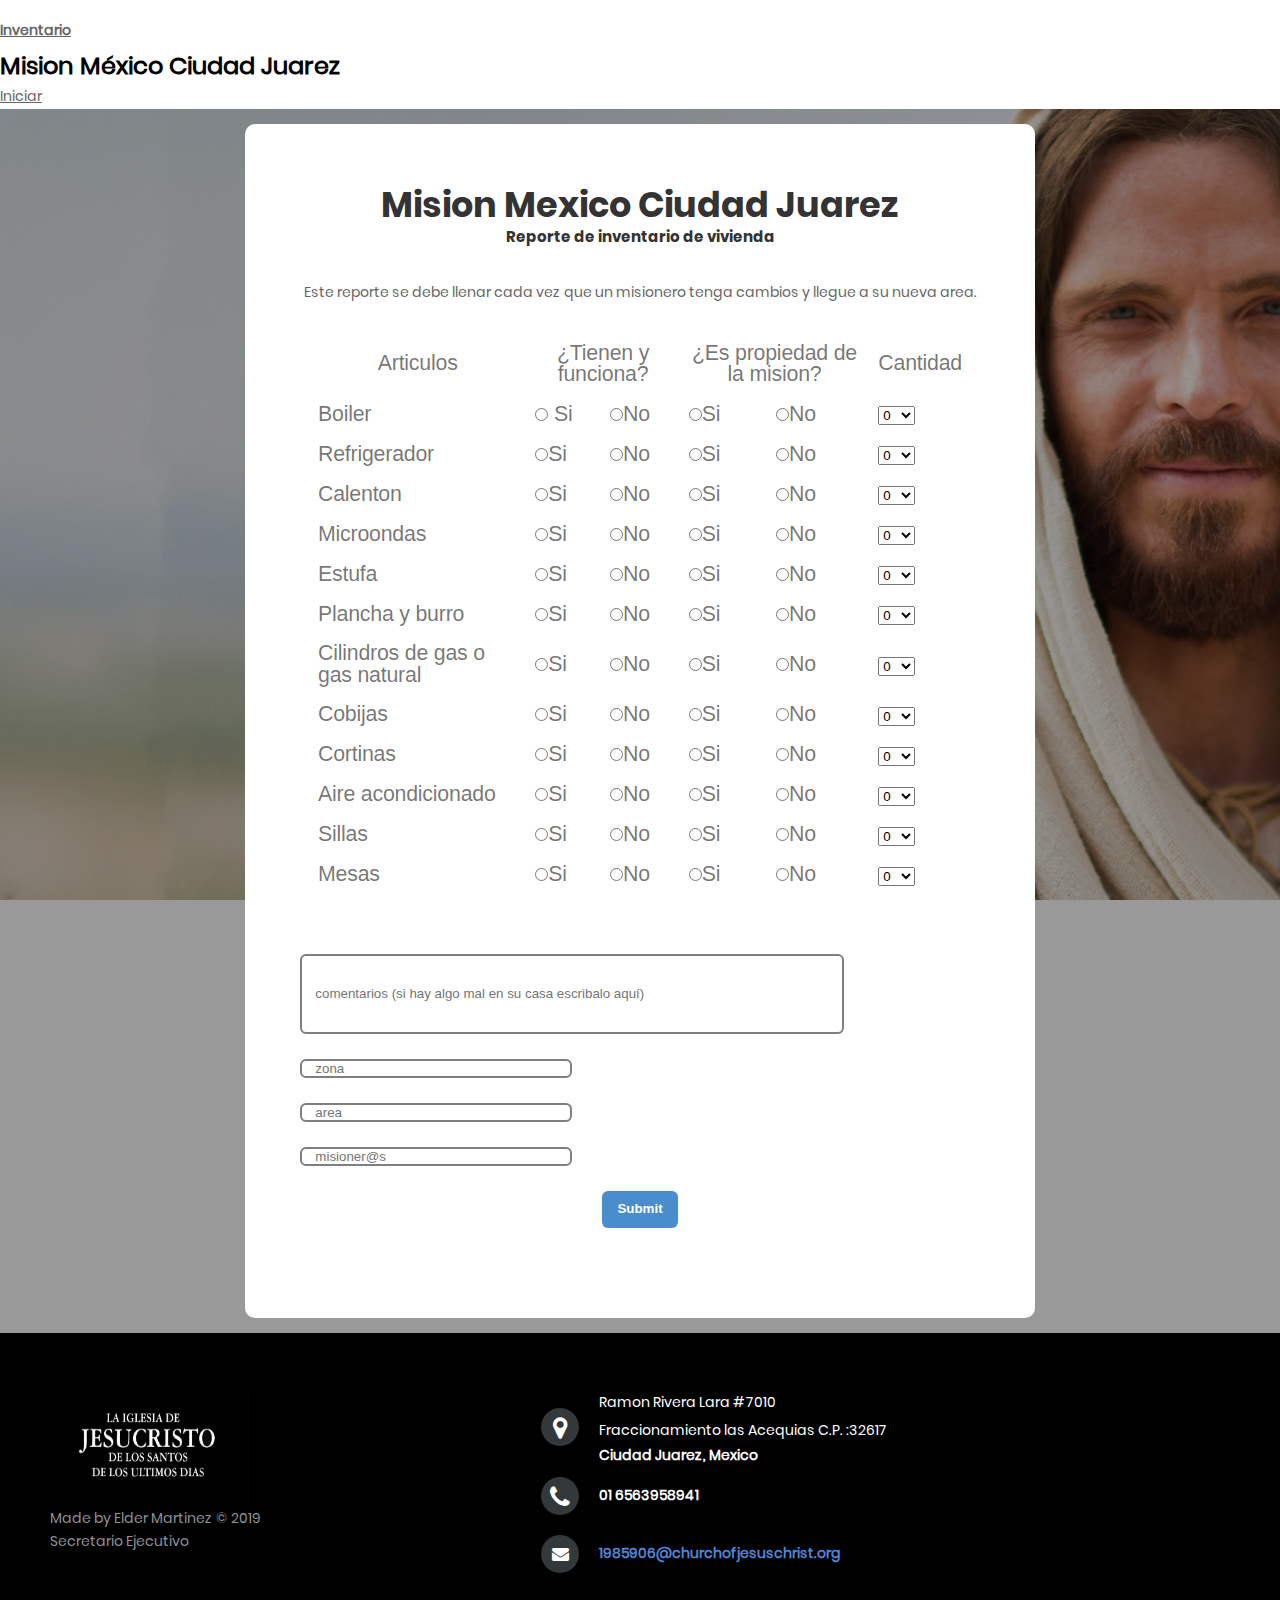
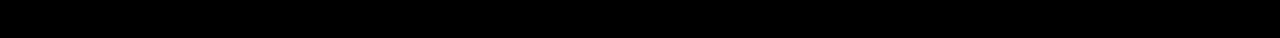
==== index.html @ ae15010a "Add files via upload" ====
<!DOCTYPE HTML>
<!--
	Spectral by HTML5 UP
	html5up.net | @ajlkn
	Free for personal and commercial use under the CCA 3.0 license (html5up.net/license)
-->
<html>
	<head>
		<title>Mision México Ciudad Juarez</title>
		<meta charset="utf-8" />
		<meta name="viewport" content="width=device-width, initial-scale=1, user-scalable=no" />
		<link rel="stylesheet" href="assets/css/main.css" />
		<link rel="icon" type="image/png" href="images/icons/favicon.ico"/>

<!--===============================================================================================-->
	<link rel="stylesheet" type="text/css" href="fonts/font-awesome-4.7.0/css/font-awesome.min.css">

<!--===============================================================================================-->
	<link rel="stylesheet" type="text/css" href="css/util.css">
	<link rel="stylesheet" type="text/css" href="css/main.css">
		<noscript><link rel="stylesheet" href="assets/css/noscript.css" /></noscript>
	</head>
	<body class="landing is-preload">

		<!-- Page Wrapper -->
			<div id="page-wrapper">

				<!-- Header -->
					<header id="header" class="alt">
						<h1><a href="index.html">Inventario</a></h1>
						<nav id="nav">
							<ul>
								
							</ul>
						</nav>
					</header>

				<!-- Banner -->
					<section id="banner">
						<div class="inner">
							<h2>Mision México Ciudad Juarez</h2>
							
						</div>
						<a href="#one" class="more scrolly">Iniciar</a>
					</section>

				<!-- One -->
					<section id="one">
						<div class="bg-contact2" style="background-image: url('images/bg-01.jpg');">
		<div class="container-contact2">
			<div class="wrap-contact2">
				<form class="contact2-form validate-form" method="post" action="registro.php">
					
					<span class="contact2-form-title">
						Mision Mexico Ciudad Juarez
					</span>
					<center>
						<h2 class="report">Reporte de inventario de vivienda</h2>
					</center>
					<center>
						<p class="let">Este reporte se debe llenar cada vez que un misionero tenga cambios y llegue a su nueva area.</p>
					</center>
					
					

					<center>
					
					<div class="wrap-table100-nextcols js-pscroll">
						<div class="table100-nextcols">
							
							<table>
								
								<thead>
									<tr class="row100 body">
										<th colspan="2">Articulos</th>
										<th colspan="2">¿Tienen y funciona?</th>
										<th colspan="2">¿Es propiedad de la mision?</th>
										<th >Cantidad</th>
									</tr>
								</thead>
								
								<tbody>
									<tr class="row100 body">
										<td colspan="2">Boiler</td>
										<td>
											<input type="radio" name="boiler" value="Si" required> Si</input>
										</td>
										<td>
											<input type="radio" name="boiler" value="No" required>No</input>
										</td>
										<td>
											<input type="radio" name="boiler1" value="Si" required>Si</input>
										</td>
										<td>
											<input type="radio" name="boiler1" value="No" required>No</input>
										</td>
										<td>
											<select  name="boilerc" required>
												<option value="0"  name="boilerc">0</option>
  												<option value="1"  name="boilerc">1</option>
  												<option value="2"  name="boilerc" >2</option>
  												<option value="3"  name="boilerc">3</option>
 											    <option value="4"  name="boilerc">4</option>
 											    <option value="5"  name="boilerc">5</option>
  												<option value="6"  name="boilerc">6</option>
  												<option value="7"  name="boilerc">7</option>
 											    <option value="8"  name="boilerc">8</option>
 											    <option value="9"  name="boilerc">9</option>
 											    <option value="10"  name="boilerc">10</option>
											</select>
										</td>
									</tr>
									<tr class="row100 body">
										<td colspan="2">Refrigerador</td>
										<td>
											<input type="radio" name="refrigerador" value="Si" required>Si</input>
										</td>
										<td>
											<input type="radio" name="refrigerador" value="No" required>No</input>
										</td>
										<td>
											<input type="radio" name="refrigerador1" value="Si" required>Si</input>
										</td>
										<td>
											<input type="radio" name="refrigerador1" value="No" required>No</input>
										</td>
										<td>
											<select name="refrigeradorc" required> 
												<option value="0" name="refrigeradorc">0</option>
  												<option value="1" name="refrigeradorc">1</option>
  												<option value="2" name="refrigeradorc">2</option>
  												<option value="3" name="refrigeradorc">3</option>
 											    <option value="4" name="refrigeradorc">4</option>
 											    <option value="5" name="refrigeradorc">5</option>
  												<option value="6" name="refrigeradorc">6</option>
  												<option value="7" name="refrigeradorc">7</option>
 											    <option value="8" name="refrigeradorc">8</option>
 											    <option value="9" name="refrigeradorc">9</option>
 											    <option value="10" name="refrigeradorc" >10</option>
											</select>
										</td>
										
									</tr>
									<tr class="row100 body">
										<td colspan="2">Calenton</td>
										<td>
											<input type="radio" name="calenton" value="Si" required>Si</input>
										</td>
										<td>
											<input type="radio" name="calenton" value="No" required>No</input>
										</td>
										<td>
											<input type="radio" name="calenton1" value="Si" required>Si</input>
										</td>
										<td>
											<input type="radio" name="calenton1" value="No" required>No</input>
										</td>
										<td>
											<select name="calentonc" required>
												<option value="0" name="calentonc">0</option>
  												<option value="1" name="calentonc">1</option>
  												<option value="2" name="calentonc">2</option>
  												<option value="3" name="calentonc">3</option>
 											    <option value="4" name="calentonc">4</option>
 											    <option value="5" name="calentonc">5</option>
  												<option value="6" name="calentonc">6</option>
  												<option value="7" name="calentonc">7</option>
 											    <option value="8" name="calentonc">8</option>
 											    <option value="9" name="calentonc">9</option>
 											    <option value="10" name="calentonc"> 10</option>
											</select>
										</td>
										
									</tr>
									<tr class="row100 body">
										<td colspan="2">Microondas</td>
										<td>
											<input type="radio" name="microondas" value="Si" required>Si</input>
										</td>
										<td>
											<input type="radio" name="microondas" value="No" required>No</input>
										</td>
										<td>
											<input type="radio" name="microondas1" value="Si" required>Si</input>
										</td>
										<td>
											<input type="radio" name="microondas1" value="No" required>No</input>
										</td>
										<td>
											<select  name="microondasc" required>
												<option value="0" name="microondasc">0</option>
  												<option value="1" name="microondasc">1</option>
  												<option value="2"  name="microondasc">2</option>
  												<option value="3" name="microondasc">3</option>
 											    <option value="4" name="microondasc">4</option>
 											    <option value="5" name="microondasc">5</option>
  												<option value="6" name="microondasc">6</option>
  												<option value="7" name="microondasc">7</option>
 											    <option value="8" name="microondasc">8</option>
 											    <option value="9" name="microondasc">9</option>
 											    <option value="10" name="microondasc">10</option>
											</select>
										</td>
										
									</tr>
									<tr class="row100 body">
										<td colspan="2">Estufa </td>
										<td>
											<input type="radio" name="estufa" value="Si" required>Si</input>
										</td>
										<td>
											<input type="radio" name="estufa" value="No" required>No</input>
										</td>
										<td>
											<input type="radio" name="estufa1" value="Si" required>Si</input>
										</td>
										<td>
											<input type="radio" name="estufa1" value="No" required>No</input>
										</td>
										<td>
											<select name="estufac" required>
												<option value="0" name="estufac">0</option>
  												<option value="1" name="estufac">1</option>
  												<option value="2" name="estufac">2</option>
  												<option value="3" name="estufac">3</option>
 											    <option value="4" name="estufac">4</option>
 											    <option value="5" name="estufac">5</option>
  												<option value="6" name="estufac">6</option>
  												<option value="7" name="estufac">7</option>
 											    <option value="8" name="estufac">8</option>
 											    <option value="9" name="estufac">9</option>
 											    <option value="10" name="estufac">10</option>
											</select>
										</td>
										
									</tr>
									<tr class="row100 body">
										<td colspan="2">Plancha y burro</td>
										<td>
											<input type="radio" name="plancha" value="Si" required>Si</input>
										</td>
										<td>
											<input type="radio" name="plancha" value="No" required>No</input>
										</td>
										<td>
											<input type="radio" name="plancha1" value="Si" required>Si</input>
										</td>
										<td>
											<input type="radio" name="plancha1" value="No" required>No</input>
										</td>
										<td>
											<select name="planchac" required>
												<option value="0" name="planchac">0</option>
  												<option value="1" name="planchac">1</option>
  												<option value="2" name="planchac">2</option>
  												<option value="3" name="planchac">3</option>
 											    <option value="4" name="planchac">4</option>
 											    <option value="5" name="planchac">5</option>
  												<option value="6" name="planchac">6</option>
  												<option value="7" name="planchac">7</option>
 											    <option value="8" name="planchac">8</option>
 											    <option value="9" name="planchac">9</option>
 											    <option value="10" name="planchac">10</option>
											</select>
										</td>
										
									</tr>
									<tr class="row100 body">
										<td colspan="2">Cilindros de gas o gas natural</td>
										<td>
											<input type="radio" name="gas" value="Si" required>Si</input>
										</td>
										<td>
											<input type="radio" name="gas" value="No" required>No</input>
										</td>
										<td>
											<input type="radio" name="gas1" value="Si" required>Si</input>
										</td>
										<td>
											<input type="radio" name="gas1" value="No" required>No</input>
										</td>
										<td>
											<select  name="gasc">
												<option value="0" name="gasc">0</option>
  												<option value="1" name="gasc">1</option>
  												<option value="2" name="gasc">2</option>
  												<option value="3" name="gasc">3</option>
 											    <option value="4" name="gasc">4</option>
 											    <option value="5" name="gasc">5</option>
  												<option value="6" name="gasc">6</option>
  												<option value="7" name="gasc">7</option>
 											    <option value="8" name="gasc">8</option>
 											    <option value="9" name="gasc">9</option>
 											    <option value="10" name="gasc">10</option>
											</select>
										</td>
										
									</tr>
									<tr class="row100 body">
										<td colspan="2">Cobijas</td>
										<td>
											<input type="radio" name="cobijas" value="Si" required>Si</input>
										</td>
										<td>
											<input type="radio" name="cobijas" value="No" required>No</input>
										</td>
										<td>
											<input type="radio" name="cobijas1" value="Si" required>Si</input>
										</td>
										<td>
											<input type="radio" name="cobijas1" value="No" required>No</input>
										</td>
										<td>
											<select name="cobijasc" required>
												<option value="0" name="cobijasc">0</option>
  												<option value="1" name="cobijasc">1</option>
  												<option value="2" name="cobijasc">2</option>
  												<option value="3" name="cobijasc">3</option>
 											    <option value="4" name="cobijasc">4</option>
 											    <option value="5" name="cobijasc">5</option>
  												<option value="6" name="cobijasc">6</option>
  												<option value="7" name="cobijasc">7</option>
 											    <option value="8" name="cobijasc">8</option>
 											    <option value="9" name="cobijasc">9</option>
 											    <option value="10" name="cobijasc">10</option>
											</select>
										</td>
										
									</tr>
									<tr class="row100 body">
										<td colspan="2">Cortinas</td>
										<td>
											<input type="radio" name="cortinas" value="Si" required>Si</input>
										</td>
										<td>
											<input type="radio" name="cortinas" value="No" required>No</input>
										</td>
										<td>
											<input type="radio" name="cortinas1" value="Si" required>Si</input>
										</td>
										<td>
											<input type="radio" name="cortinas1" value="No" required>No</input>
										</td>
										<td>
											<select name="cortinasc" required>
												<option value="0" name="cortinasc">0</option>
  												<option value="1" name="cortinasc">1</option>
  												<option value="2" name="cortinasc">2</option>
  												<option value="3" name="cortinasc">3</option>
 											    <option value="4" name="cortinasc">4</option>
 											    <option value="5" name="cortinasc">5</option>
  												<option value="6" name="cortinasc">6</option>
  												<option value="7" name="cortinasc">7</option>
 											    <option value="8" name="cortinasc" >8</option>
 											    <option value="9" name="cortinasc">9</option>
 											    <option value="10" name="cortinasc">10</option>
											</select>
										</td>
										
									</tr>
									<tr class="row100 body">
										<td colspan="2">Aire acondicionado</td>
										<td>
											<input type="radio" name="aire" value="Si" required>Si</input>
										</td>
										<td>
											<input type="radio" name="aire" value="No" required>No</input>
										</td>
										<td>
											<input type="radio" name="aire1" value="Si" required>Si</input>
										</td>
										<td>
											<input type="radio" name="aire1" value="No" required>No</input>
										</td>
										<td>
											<select name="airec" required>
												<option value="0" name="airec">0</option>
  												<option value="1" name="airec">1</option>
  												<option value="2" name="airec">2</option>
  												<option value="3" name="airec">3</option>
 											    <option value="4" name="airec">4</option>
 											    <option value="5" name="airec">5</option>
  												<option value="6" name="airec">6</option>
  												<option value="7" name="airec">7</option>
 											    <option value="8" name="airec">8</option>
 											    <option value="9" name="airec">9</option>
 											    <option value="10" name="airec">10</option>
											</select>
										</td>
										
									</tr>
									<tr class="row100 body">
										<td colspan="2">Sillas</td>
										<td>
											<input type="radio" name="sillas" value="Si" required>Si</input>
										</td>
										<td>
											<input type="radio" name="sillas" value="No" required>No</input>
										</td>
										<td>
											<input type="radio" name="sillas1" value="Si" required>Si</input>
										</td>
										<td>
											<input type="radio" name="sillas1" value="No" required>No</input>
										</td>
										<td>
											<select  name="sillasc" required>
												<option value="0" name="sillasc">0</option>
  												<option value="1" name="sillasc">1</option>
  												<option value="2" name="sillasc">2</option>
  												<option value="3" name="sillasc">3</option>
 											    <option value="4" name="sillasc">4</option>
 											    <option value="5" name="sillasc" >5</option>
  												<option value="6" name="sillasc">6</option>
  												<option value="7" name="sillasc">7</option>
 											    <option value="8" name="sillasc">8</option>
 											    <option value="9" name="sillasc">9</option>
 											    <option value="10" name="sillasc">10</option>
											</select>
										</td>
										
									</tr>
									<tr class="row100 body">
										<td colspan="2">Mesas</td>
										<td>
											<input type="radio" name="mesas" value="Si" required>Si</input>
										</td>
										<td>
											<input type="radio" name="mesas" value="No" required>No</input>
										</td>
										<td>
											<input type="radio" name="mesas1" value="Si" required>Si</input>
										</td>
										<td>
											<input type="radio" name="mesas1" value="No" required>No</input>
										</td>
										<td>
											<select name="mesasc"required>
												<option value="0" name="mesasc">0</option>
  												<option value="1" name="mesasc">1</option>
  												<option value="2" name="mesasc">2</option>
  												<option value="3" name="mesasc">3</option>
 											    <option value="4" name="mesasc">4</option>
 											    <option value="5" name="mesasc">5</option>
  												<option value="6" name="mesasc">6</option>
  												<option value="7" name="mesasc">7</option>
 											    <option value="8" name="mesasc">8</option>
 											    <option value="9" name="mesasc">9</option>
 											    <option value="10" name="mesasc">10</option>
											</select>
										</td>
										
									</tr>


									
								</tbody>

							
							</table>
							<br><br>
							</center>
							
								<input type="text" name="comentarios" id="comentarios" placeholder="comentarios (si hay algo mal en su casa escribalo aquí)" ><br>
								<input title= "obligatorio" type="text" name="zona" id="zona" placeholder="zona" required/><br>
								<input type="text" name="area" id="area" placeholder="area" onKeyUp="this.value=this.value.toLowerCase();" required/><br>
								<input type="text" name="misioneros" id="misioneros" placeholder="misioner@s" required/><br>
							<center>
								<input type="submit">
							</center>
								
							
				
						</div>
					</div>
				
			</form>
		</center>
	</div>
</div>
					</section>

				

				<!-- Footer -->
					<!--===============================================================================================-->
			<footer class="footer-distributed">

			<div class="footer-left">

				<img src="images/logo.jpg" width="200" height="115">

				<p class="footer-company-name">Made by Elder Martinez &copy; 2019</p>
				<p class="footer-company-name">  Secretario Ejecutivo</p>
			</div>

			<div class="footer-center">

				<div>
					<i class="fa fa-map-marker"></i>
					<p><span>Ramon Rivera Lara #7010</span><span>Fraccionamiento las Acequias C.P. :32617</span> Ciudad Juarez, Mexico</p>
				</div>

				<div>
					<i class="fa fa-phone"></i>
					<p>01 6563958941</p>
				</div>

				<div>
					<i class="fa fa-envelope"></i>
					<p><a href="mailto:1985906@churchofjesuschrist.org">1985906@churchofjesuschrist.org</a></p>
				</div>

			</div>

			

		</footer>							


			<!--===============================================================================================-->

			</div>

		<!-- Scripts -->
			<script src="assets/js/jquery.min.js"></script>
			<script src="assets/js/jquery.scrollex.min.js"></script>
			<script src="assets/js/jquery.scrolly.min.js"></script>
			<script src="assets/js/browser.min.js"></script>
			<script src="assets/js/breakpoints.min.js"></script>
			<script src="assets/js/util.js"></script>
			<script src="assets/js/main.js"></script>

	</body>
</html>
---- css/util.css ----
/*[ FONT SIZE ]
///////////////////////////////////////////////////////////
*/
.fs-1 {font-size: 1px;}
.fs-2 {font-size: 2px;}
.fs-3 {font-size: 3px;}
.fs-4 {font-size: 4px;}
.fs-5 {font-size: 5px;}
.fs-6 {font-size: 6px;}
.fs-7 {font-size: 7px;}
.fs-8 {font-size: 8px;}
.fs-9 {font-size: 9px;}
.fs-10 {font-size: 10px;}
.fs-11 {font-size: 11px;}
.fs-12 {font-size: 12px;}
.fs-13 {font-size: 13px;}
.fs-14 {font-size: 14px;}
.fs-15 {font-size: 15px;}
.fs-16 {font-size: 16px;}
.fs-17 {font-size: 17px;}
.fs-18 {font-size: 18px;}
.fs-19 {font-size: 19px;}
.fs-20 {font-size: 20px;}
.fs-21 {font-size: 21px;}
.fs-22 {font-size: 22px;}
.fs-23 {font-size: 23px;}
.fs-24 {font-size: 24px;}
.fs-25 {font-size: 25px;}
.fs-26 {font-size: 26px;}
.fs-27 {font-size: 27px;}
.fs-28 {font-size: 28px;}
.fs-29 {font-size: 29px;}
.fs-30 {font-size: 30px;}
.fs-31 {font-size: 31px;}
.fs-32 {font-size: 32px;}
.fs-33 {font-size: 33px;}
.fs-34 {font-size: 34px;}
.fs-35 {font-size: 35px;}
.fs-36 {font-size: 36px;}
.fs-37 {font-size: 37px;}
.fs-38 {font-size: 38px;}
.fs-39 {font-size: 39px;}
.fs-40 {font-size: 40px;}
.fs-41 {font-size: 41px;}
.fs-42 {font-size: 42px;}
.fs-43 {font-size: 43px;}
.fs-44 {font-size: 44px;}
.fs-45 {font-size: 45px;}
.fs-46 {font-size: 46px;}
.fs-47 {font-size: 47px;}
.fs-48 {font-size: 48px;}
.fs-49 {font-size: 49px;}
.fs-50 {font-size: 50px;}
.fs-51 {font-size: 51px;}
.fs-52 {font-size: 52px;}
.fs-53 {font-size: 53px;}
.fs-54 {font-size: 54px;}
.fs-55 {font-size: 55px;}
.fs-56 {font-size: 56px;}
.fs-57 {font-size: 57px;}
.fs-58 {font-size: 58px;}
.fs-59 {font-size: 59px;}
.fs-60 {font-size: 60px;}
.fs-61 {font-size: 61px;}
.fs-62 {font-size: 62px;}
.fs-63 {font-size: 63px;}
.fs-64 {font-size: 64px;}
.fs-65 {font-size: 65px;}
.fs-66 {font-size: 66px;}
.fs-67 {font-size: 67px;}
.fs-68 {font-size: 68px;}
.fs-69 {font-size: 69px;}
.fs-70 {font-size: 70px;}
.fs-71 {font-size: 71px;}
.fs-72 {font-size: 72px;}
.fs-73 {font-size: 73px;}
.fs-74 {font-size: 74px;}
.fs-75 {font-size: 75px;}
.fs-76 {font-size: 76px;}
.fs-77 {font-size: 77px;}
.fs-78 {font-size: 78px;}
.fs-79 {font-size: 79px;}
.fs-80 {font-size: 80px;}
.fs-81 {font-size: 81px;}
.fs-82 {font-size: 82px;}
.fs-83 {font-size: 83px;}
.fs-84 {font-size: 84px;}
.fs-85 {font-size: 85px;}
.fs-86 {font-size: 86px;}
.fs-87 {font-size: 87px;}
.fs-88 {font-size: 88px;}
.fs-89 {font-size: 89px;}
.fs-90 {font-size: 90px;}
.fs-91 {font-size: 91px;}
.fs-92 {font-size: 92px;}
.fs-93 {font-size: 93px;}
.fs-94 {font-size: 94px;}
.fs-95 {font-size: 95px;}
.fs-96 {font-size: 96px;}
.fs-97 {font-size: 97px;}
.fs-98 {font-size: 98px;}
.fs-99 {font-size: 99px;}
.fs-100 {font-size: 100px;}
.fs-101 {font-size: 101px;}
.fs-102 {font-size: 102px;}
.fs-103 {font-size: 103px;}
.fs-104 {font-size: 104px;}
.fs-105 {font-size: 105px;}
.fs-106 {font-size: 106px;}
.fs-107 {font-size: 107px;}
.fs-108 {font-size: 108px;}
.fs-109 {font-size: 109px;}
.fs-110 {font-size: 110px;}
.fs-111 {font-size: 111px;}
.fs-112 {font-size: 112px;}
.fs-113 {font-size: 113px;}
.fs-114 {font-size: 114px;}
.fs-115 {font-size: 115px;}
.fs-116 {font-size: 116px;}
.fs-117 {font-size: 117px;}
.fs-118 {font-size: 118px;}
.fs-119 {font-size: 119px;}
.fs-120 {font-size: 120px;}
.fs-121 {font-size: 121px;}
.fs-122 {font-size: 122px;}
.fs-123 {font-size: 123px;}
.fs-124 {font-size: 124px;}
.fs-125 {font-size: 125px;}
.fs-126 {font-size: 126px;}
.fs-127 {font-size: 127px;}
.fs-128 {font-size: 128px;}
.fs-129 {font-size: 129px;}
.fs-130 {font-size: 130px;}
.fs-131 {font-size: 131px;}
.fs-132 {font-size: 132px;}
.fs-133 {font-size: 133px;}
.fs-134 {font-size: 134px;}
.fs-135 {font-size: 135px;}
.fs-136 {font-size: 136px;}
.fs-137 {font-size: 137px;}
.fs-138 {font-size: 138px;}
.fs-139 {font-size: 139px;}
.fs-140 {font-size: 140px;}
.fs-141 {font-size: 141px;}
.fs-142 {font-size: 142px;}
.fs-143 {font-size: 143px;}
.fs-144 {font-size: 144px;}
.fs-145 {font-size: 145px;}
.fs-146 {font-size: 146px;}
.fs-147 {font-size: 147px;}
.fs-148 {font-size: 148px;}
.fs-149 {font-size: 149px;}
.fs-150 {font-size: 150px;}
.fs-151 {font-size: 151px;}
.fs-152 {font-size: 152px;}
.fs-153 {font-size: 153px;}
.fs-154 {font-size: 154px;}
.fs-155 {font-size: 155px;}
.fs-156 {font-size: 156px;}
.fs-157 {font-size: 157px;}
.fs-158 {font-size: 158px;}
.fs-159 {font-size: 159px;}
.fs-160 {font-size: 160px;}
.fs-161 {font-size: 161px;}
.fs-162 {font-size: 162px;}
.fs-163 {font-size: 163px;}
.fs-164 {font-size: 164px;}
.fs-165 {font-size: 165px;}
.fs-166 {font-size: 166px;}
.fs-167 {font-size: 167px;}
.fs-168 {font-size: 168px;}
.fs-169 {font-size: 169px;}
.fs-170 {font-size: 170px;}
.fs-171 {font-size: 171px;}
.fs-172 {font-size: 172px;}
.fs-173 {font-size: 173px;}
.fs-174 {font-size: 174px;}
.fs-175 {font-size: 175px;}
.fs-176 {font-size: 176px;}
.fs-177 {font-size: 177px;}
.fs-178 {font-size: 178px;}
.fs-179 {font-size: 179px;}
.fs-180 {font-size: 180px;}
.fs-181 {font-size: 181px;}
.fs-182 {font-size: 182px;}
.fs-183 {font-size: 183px;}
.fs-184 {font-size: 184px;}
.fs-185 {font-size: 185px;}
.fs-186 {font-size: 186px;}
.fs-187 {font-size: 187px;}
.fs-188 {font-size: 188px;}
.fs-189 {font-size: 189px;}
.fs-190 {font-size: 190px;}
.fs-191 {font-size: 191px;}
.fs-192 {font-size: 192px;}
.fs-193 {font-size: 193px;}
.fs-194 {font-size: 194px;}
.fs-195 {font-size: 195px;}
.fs-196 {font-size: 196px;}
.fs-197 {font-size: 197px;}
.fs-198 {font-size: 198px;}
.fs-199 {font-size: 199px;}
.fs-200 {font-size: 200px;}

/*[ PADDING ]
///////////////////////////////////////////////////////////
*/
.p-t-0 {padding-top: 0px;}
.p-t-1 {padding-top: 1px;}
.p-t-2 {padding-top: 2px;}
.p-t-3 {padding-top: 3px;}
.p-t-4 {padding-top: 4px;}
.p-t-5 {padding-top: 5px;}
.p-t-6 {padding-top: 6px;}
.p-t-7 {padding-top: 7px;}
.p-t-8 {padding-top: 8px;}
.p-t-9 {padding-top: 9px;}
.p-t-10 {padding-top: 10px;}
.p-t-11 {padding-top: 11px;}
.p-t-12 {padding-top: 12px;}
.p-t-13 {padding-top: 13px;}
.p-t-14 {padding-top: 14px;}
.p-t-15 {padding-top: 15px;}
.p-t-16 {padding-top: 16px;}
.p-t-17 {padding-top: 17px;}
.p-t-18 {padding-top: 18px;}
.p-t-19 {padding-top: 19px;}
.p-t-20 {padding-top: 20px;}
.p-t-21 {padding-top: 21px;}
.p-t-22 {padding-top: 22px;}
.p-t-23 {padding-top: 23px;}
.p-t-24 {padding-top: 24px;}
.p-t-25 {padding-top: 25px;}
.p-t-26 {padding-top: 26px;}
.p-t-27 {padding-top: 27px;}
.p-t-28 {padding-top: 28px;}
.p-t-29 {padding-top: 29px;}
.p-t-30 {padding-top: 30px;}
.p-t-31 {padding-top: 31px;}
.p-t-32 {padding-top: 32px;}
.p-t-33 {padding-top: 33px;}
.p-t-34 {padding-top: 34px;}
.p-t-35 {padding-top: 35px;}
.p-t-36 {padding-top: 36px;}
.p-t-37 {padding-top: 37px;}
.p-t-38 {padding-top: 38px;}
.p-t-39 {padding-top: 39px;}
.p-t-40 {padding-top: 40px;}
.p-t-41 {padding-top: 41px;}
.p-t-42 {padding-top: 42px;}
.p-t-43 {padding-top: 43px;}
.p-t-44 {padding-top: 44px;}
.p-t-45 {padding-top: 45px;}
.p-t-46 {padding-top: 46px;}
.p-t-47 {padding-top: 47px;}
.p-t-48 {padding-top: 48px;}
.p-t-49 {padding-top: 49px;}
.p-t-50 {padding-top: 50px;}
.p-t-51 {padding-top: 51px;}
.p-t-52 {padding-top: 52px;}
.p-t-53 {padding-top: 53px;}
.p-t-54 {padding-top: 54px;}
.p-t-55 {padding-top: 55px;}
.p-t-56 {padding-top: 56px;}
.p-t-57 {padding-top: 57px;}
.p-t-58 {padding-top: 58px;}
.p-t-59 {padding-top: 59px;}
.p-t-60 {padding-top: 60px;}
.p-t-61 {padding-top: 61px;}
.p-t-62 {padding-top: 62px;}
.p-t-63 {padding-top: 63px;}
.p-t-64 {padding-top: 64px;}
.p-t-65 {padding-top: 65px;}
.p-t-66 {padding-top: 66px;}
.p-t-67 {padding-top: 67px;}
.p-t-68 {padding-top: 68px;}
.p-t-69 {padding-top: 69px;}
.p-t-70 {padding-top: 70px;}
.p-t-71 {padding-top: 71px;}
.p-t-72 {padding-top: 72px;}
.p-t-73 {padding-top: 73px;}
.p-t-74 {padding-top: 74px;}
.p-t-75 {padding-top: 75px;}
.p-t-76 {padding-top: 76px;}
.p-t-77 {padding-top: 77px;}
.p-t-78 {padding-top: 78px;}
.p-t-79 {padding-top: 79px;}
.p-t-80 {padding-top: 80px;}
.p-t-81 {padding-top: 81px;}
.p-t-82 {padding-top: 82px;}
.p-t-83 {padding-top: 83px;}
.p-t-84 {padding-top: 84px;}
.p-t-85 {padding-top: 85px;}
.p-t-86 {padding-top: 86px;}
.p-t-87 {padding-top: 87px;}
.p-t-88 {padding-top: 88px;}
.p-t-89 {padding-top: 89px;}
.p-t-90 {padding-top: 90px;}
.p-t-91 {padding-top: 91px;}
.p-t-92 {padding-top: 92px;}
.p-t-93 {padding-top: 93px;}
.p-t-94 {padding-top: 94px;}
.p-t-95 {padding-top: 95px;}
.p-t-96 {padding-top: 96px;}
.p-t-97 {padding-top: 97px;}
.p-t-98 {padding-top: 98px;}
.p-t-99 {padding-top: 99px;}
.p-t-100 {padding-top: 100px;}
.p-t-101 {padding-top: 101px;}
.p-t-102 {padding-top: 102px;}
.p-t-103 {padding-top: 103px;}
.p-t-104 {padding-top: 104px;}
.p-t-105 {padding-top: 105px;}
.p-t-106 {padding-top: 106px;}
.p-t-107 {padding-top: 107px;}
.p-t-108 {padding-top: 108px;}
.p-t-109 {padding-top: 109px;}
.p-t-110 {padding-top: 110px;}
.p-t-111 {padding-top: 111px;}
.p-t-112 {padding-top: 112px;}
.p-t-113 {padding-top: 113px;}
.p-t-114 {padding-top: 114px;}
.p-t-115 {padding-top: 115px;}
.p-t-116 {padding-top: 116px;}
.p-t-117 {padding-top: 117px;}
.p-t-118 {padding-top: 118px;}
.p-t-119 {padding-top: 119px;}
.p-t-120 {padding-top: 120px;}
.p-t-121 {padding-top: 121px;}
.p-t-122 {padding-top: 122px;}
.p-t-123 {padding-top: 123px;}
.p-t-124 {padding-top: 124px;}
.p-t-125 {padding-top: 125px;}
.p-t-126 {padding-top: 126px;}
.p-t-127 {padding-top: 127px;}
.p-t-128 {padding-top: 128px;}
.p-t-129 {padding-top: 129px;}
.p-t-130 {padding-top: 130px;}
.p-t-131 {padding-top: 131px;}
.p-t-132 {padding-top: 132px;}
.p-t-133 {padding-top: 133px;}
.p-t-134 {padding-top: 134px;}
.p-t-135 {padding-top: 135px;}
.p-t-136 {padding-top: 136px;}
.p-t-137 {padding-top: 137px;}
.p-t-138 {padding-top: 138px;}
.p-t-139 {padding-top: 139px;}
.p-t-140 {padding-top: 140px;}
.p-t-141 {padding-top: 141px;}
.p-t-142 {padding-top: 142px;}
.p-t-143 {padding-top: 143px;}
.p-t-144 {padding-top: 144px;}
.p-t-145 {padding-top: 145px;}
.p-t-146 {padding-top: 146px;}
.p-t-147 {padding-top: 147px;}
.p-t-148 {padding-top: 148px;}
.p-t-149 {padding-top: 149px;}
.p-t-150 {padding-top: 150px;}
.p-t-151 {padding-top: 151px;}
.p-t-152 {padding-top: 152px;}
.p-t-153 {padding-top: 153px;}
.p-t-154 {padding-top: 154px;}
.p-t-155 {padding-top: 155px;}
.p-t-156 {padding-top: 156px;}
.p-t-157 {padding-top: 157px;}
.p-t-158 {padding-top: 158px;}
.p-t-159 {padding-top: 159px;}
.p-t-160 {padding-top: 160px;}
.p-t-161 {padding-top: 161px;}
.p-t-162 {padding-top: 162px;}
.p-t-163 {padding-top: 163px;}
.p-t-164 {padding-top: 164px;}
.p-t-165 {padding-top: 165px;}
.p-t-166 {padding-top: 166px;}
.p-t-167 {padding-top: 167px;}
.p-t-168 {padding-top: 168px;}
.p-t-169 {padding-top: 169px;}
.p-t-170 {padding-top: 170px;}
.p-t-171 {padding-top: 171px;}
.p-t-172 {padding-top: 172px;}
.p-t-173 {padding-top: 173px;}
.p-t-174 {padding-top: 174px;}
.p-t-175 {padding-top: 175px;}
.p-t-176 {padding-top: 176px;}
.p-t-177 {padding-top: 177px;}
.p-t-178 {padding-top: 178px;}
.p-t-179 {padding-top: 179px;}
.p-t-180 {padding-top: 180px;}
.p-t-181 {padding-top: 181px;}
.p-t-182 {padding-top: 182px;}
.p-t-183 {padding-top: 183px;}
.p-t-184 {padding-top: 184px;}
.p-t-185 {padding-top: 185px;}
.p-t-186 {padding-top: 186px;}
.p-t-187 {padding-top: 187px;}
.p-t-188 {padding-top: 188px;}
.p-t-189 {padding-top: 189px;}
.p-t-190 {padding-top: 190px;}
.p-t-191 {padding-top: 191px;}
.p-t-192 {padding-top: 192px;}
.p-t-193 {padding-top: 193px;}
.p-t-194 {padding-top: 194px;}
.p-t-195 {padding-top: 195px;}
.p-t-196 {padding-top: 196px;}
.p-t-197 {padding-top: 197px;}
.p-t-198 {padding-top: 198px;}
.p-t-199 {padding-top: 199px;}
.p-t-200 {padding-top: 200px;}
.p-t-201 {padding-top: 201px;}
.p-t-202 {padding-top: 202px;}
.p-t-203 {padding-top: 203px;}
.p-t-204 {padding-top: 204px;}
.p-t-205 {padding-top: 205px;}
.p-t-206 {padding-top: 206px;}
.p-t-207 {padding-top: 207px;}
.p-t-208 {padding-top: 208px;}
.p-t-209 {padding-top: 209px;}
.p-t-210 {padding-top: 210px;}
.p-t-211 {padding-top: 211px;}
.p-t-212 {padding-top: 212px;}
.p-t-213 {padding-top: 213px;}
.p-t-214 {padding-top: 214px;}
.p-t-215 {padding-top: 215px;}
.p-t-216 {padding-top: 216px;}
.p-t-217 {padding-top: 217px;}
.p-t-218 {padding-top: 218px;}
.p-t-219 {padding-top: 219px;}
.p-t-220 {padding-top: 220px;}
.p-t-221 {padding-top: 221px;}
.p-t-222 {padding-top: 222px;}
.p-t-223 {padding-top: 223px;}
.p-t-224 {padding-top: 224px;}
.p-t-225 {padding-top: 225px;}
.p-t-226 {padding-top: 226px;}
.p-t-227 {padding-top: 227px;}
.p-t-228 {padding-top: 228px;}
.p-t-229 {padding-top: 229px;}
.p-t-230 {padding-top: 230px;}
.p-t-231 {padding-top: 231px;}
.p-t-232 {padding-top: 232px;}
.p-t-233 {padding-top: 233px;}
.p-t-234 {padding-top: 234px;}
.p-t-235 {padding-top: 235px;}
.p-t-236 {padding-top: 236px;}
.p-t-237 {padding-top: 237px;}
.p-t-238 {padding-top: 238px;}
.p-t-239 {padding-top: 239px;}
.p-t-240 {padding-top: 240px;}
.p-t-241 {padding-top: 241px;}
.p-t-242 {padding-top: 242px;}
.p-t-243 {padding-top: 243px;}
.p-t-244 {padding-top: 244px;}
.p-t-245 {padding-top: 245px;}
.p-t-246 {padding-top: 246px;}
.p-t-247 {padding-top: 247px;}
.p-t-248 {padding-top: 248px;}
.p-t-249 {padding-top: 249px;}
.p-t-250 {padding-top: 250px;}
.p-b-0 {padding-bottom: 0px;}
.p-b-1 {padding-bottom: 1px;}
.p-b-2 {padding-bottom: 2px;}
.p-b-3 {padding-bottom: 3px;}
.p-b-4 {padding-bottom: 4px;}
.p-b-5 {padding-bottom: 5px;}
.p-b-6 {padding-bottom: 6px;}
.p-b-7 {padding-bottom: 7px;}
.p-b-8 {padding-bottom: 8px;}
.p-b-9 {padding-bottom: 9px;}
.p-b-10 {padding-bottom: 10px;}
.p-b-11 {padding-bottom: 11px;}
.p-b-12 {padding-bottom: 12px;}
.p-b-13 {padding-bottom: 13px;}
.p-b-14 {padding-bottom: 14px;}
.p-b-15 {padding-bottom: 15px;}
.p-b-16 {padding-bottom: 16px;}
.p-b-17 {padding-bottom: 17px;}
.p-b-18 {padding-bottom: 18px;}
.p-b-19 {padding-bottom: 19px;}
.p-b-20 {padding-bottom: 20px;}
.p-b-21 {padding-bottom: 21px;}
.p-b-22 {padding-bottom: 22px;}
.p-b-23 {padding-bottom: 23px;}
.p-b-24 {padding-bottom: 24px;}
.p-b-25 {padding-bottom: 25px;}
.p-b-26 {padding-bottom: 26px;}
.p-b-27 {padding-bottom: 27px;}
.p-b-28 {padding-bottom: 28px;}
.p-b-29 {padding-bottom: 29px;}
.p-b-30 {padding-bottom: 30px;}
.p-b-31 {padding-bottom: 31px;}
.p-b-32 {padding-bottom: 32px;}
.p-b-33 {padding-bottom: 33px;}
.p-b-34 {padding-bottom: 34px;}
.p-b-35 {padding-bottom: 35px;}
.p-b-36 {padding-bottom: 36px;}
.p-b-37 {padding-bottom: 37px;}
.p-b-38 {padding-bottom: 38px;}
.p-b-39 {padding-bottom: 39px;}
.p-b-40 {padding-bottom: 40px;}
.p-b-41 {padding-bottom: 41px;}
.p-b-42 {padding-bottom: 42px;}
.p-b-43 {padding-bottom: 43px;}
.p-b-44 {padding-bottom: 44px;}
.p-b-45 {padding-bottom: 45px;}
.p-b-46 {padding-bottom: 46px;}
.p-b-47 {padding-bottom: 47px;}
.p-b-48 {padding-bottom: 48px;}
.p-b-49 {padding-bottom: 49px;}
.p-b-50 {padding-bottom: 50px;}
.p-b-51 {padding-bottom: 51px;}
.p-b-52 {padding-bottom: 52px;}
.p-b-53 {padding-bottom: 53px;}
.p-b-54 {padding-bottom: 54px;}
.p-b-55 {padding-bottom: 55px;}
.p-b-56 {padding-bottom: 56px;}
.p-b-57 {padding-bottom: 57px;}
.p-b-58 {padding-bottom: 58px;}
.p-b-59 {padding-bottom: 59px;}
.p-b-60 {padding-bottom: 60px;}
.p-b-61 {padding-bottom: 61px;}
.p-b-62 {padding-bottom: 62px;}
.p-b-63 {padding-bottom: 63px;}
.p-b-64 {padding-bottom: 64px;}
.p-b-65 {padding-bottom: 65px;}
.p-b-66 {padding-bottom: 66px;}
.p-b-67 {padding-bottom: 67px;}
.p-b-68 {padding-bottom: 68px;}
.p-b-69 {padding-bottom: 69px;}
.p-b-70 {padding-bottom: 70px;}
.p-b-71 {padding-bottom: 71px;}
.p-b-72 {padding-bottom: 72px;}
.p-b-73 {padding-bottom: 73px;}
.p-b-74 {padding-bottom: 74px;}
.p-b-75 {padding-bottom: 75px;}
.p-b-76 {padding-bottom: 76px;}
.p-b-77 {padding-bottom: 77px;}
.p-b-78 {padding-bottom: 78px;}
.p-b-79 {padding-bottom: 79px;}
.p-b-80 {padding-bottom: 80px;}
.p-b-81 {padding-bottom: 81px;}
.p-b-82 {padding-bottom: 82px;}
.p-b-83 {padding-bottom: 83px;}
.p-b-84 {padding-bottom: 84px;}
.p-b-85 {padding-bottom: 85px;}
.p-b-86 {padding-bottom: 86px;}
.p-b-87 {padding-bottom: 87px;}
.p-b-88 {padding-bottom: 88px;}
.p-b-89 {padding-bottom: 89px;}
.p-b-90 {padding-bottom: 90px;}
.p-b-91 {padding-bottom: 91px;}
.p-b-92 {padding-bottom: 92px;}
.p-b-93 {padding-bottom: 93px;}
.p-b-94 {padding-bottom: 94px;}
.p-b-95 {padding-bottom: 95px;}
.p-b-96 {padding-bottom: 96px;}
.p-b-97 {padding-bottom: 97px;}
.p-b-98 {padding-bottom: 98px;}
.p-b-99 {padding-bottom: 99px;}
.p-b-100 {padding-bottom: 100px;}
.p-b-101 {padding-bottom: 101px;}
.p-b-102 {padding-bottom: 102px;}
.p-b-103 {padding-bottom: 103px;}
.p-b-104 {padding-bottom: 104px;}
.p-b-105 {padding-bottom: 105px;}
.p-b-106 {padding-bottom: 106px;}
.p-b-107 {padding-bottom: 107px;}
.p-b-108 {padding-bottom: 108px;}
.p-b-109 {padding-bottom: 109px;}
.p-b-110 {padding-bottom: 110px;}
.p-b-111 {padding-bottom: 111px;}
.p-b-112 {padding-bottom: 112px;}
.p-b-113 {padding-bottom: 113px;}
.p-b-114 {padding-bottom: 114px;}
.p-b-115 {padding-bottom: 115px;}
.p-b-116 {padding-bottom: 116px;}
.p-b-117 {padding-bottom: 117px;}
.p-b-118 {padding-bottom: 118px;}
.p-b-119 {padding-bottom: 119px;}
.p-b-120 {padding-bottom: 120px;}
.p-b-121 {padding-bottom: 121px;}
.p-b-122 {padding-bottom: 122px;}
.p-b-123 {padding-bottom: 123px;}
.p-b-124 {padding-bottom: 124px;}
.p-b-125 {padding-bottom: 125px;}
.p-b-126 {padding-bottom: 126px;}
.p-b-127 {padding-bottom: 127px;}
.p-b-128 {padding-bottom: 128px;}
.p-b-129 {padding-bottom: 129px;}
.p-b-130 {padding-bottom: 130px;}
.p-b-131 {padding-bottom: 131px;}
.p-b-132 {padding-bottom: 132px;}
.p-b-133 {padding-bottom: 133px;}
.p-b-134 {padding-bottom: 134px;}
.p-b-135 {padding-bottom: 135px;}
.p-b-136 {padding-bottom: 136px;}
.p-b-137 {padding-bottom: 137px;}
.p-b-138 {padding-bottom: 138px;}
.p-b-139 {padding-bottom: 139px;}
.p-b-140 {padding-bottom: 140px;}
.p-b-141 {padding-bottom: 141px;}
.p-b-142 {padding-bottom: 142px;}
.p-b-143 {padding-bottom: 143px;}
.p-b-144 {padding-bottom: 144px;}
.p-b-145 {padding-bottom: 145px;}
.p-b-146 {padding-bottom: 146px;}
.p-b-147 {padding-bottom: 147px;}
.p-b-148 {padding-bottom: 148px;}
.p-b-149 {padding-bottom: 149px;}
.p-b-150 {padding-bottom: 150px;}
.p-b-151 {padding-bottom: 151px;}
.p-b-152 {padding-bottom: 152px;}
.p-b-153 {padding-bottom: 153px;}
.p-b-154 {padding-bottom: 154px;}
.p-b-155 {padding-bottom: 155px;}
.p-b-156 {padding-bottom: 156px;}
.p-b-157 {padding-bottom: 157px;}
.p-b-158 {padding-bottom: 158px;}
.p-b-159 {padding-bottom: 159px;}
.p-b-160 {padding-bottom: 160px;}
.p-b-161 {padding-bottom: 161px;}
.p-b-162 {padding-bottom: 162px;}
.p-b-163 {padding-bottom: 163px;}
.p-b-164 {padding-bottom: 164px;}
.p-b-165 {padding-bottom: 165px;}
.p-b-166 {padding-bottom: 166px;}
.p-b-167 {padding-bottom: 167px;}
.p-b-168 {padding-bottom: 168px;}
.p-b-169 {padding-bottom: 169px;}
.p-b-170 {padding-bottom: 170px;}
.p-b-171 {padding-bottom: 171px;}
.p-b-172 {padding-bottom: 172px;}
.p-b-173 {padding-bottom: 173px;}
.p-b-174 {padding-bottom: 174px;}
.p-b-175 {padding-bottom: 175px;}
.p-b-176 {padding-bottom: 176px;}
.p-b-177 {padding-bottom: 177px;}
.p-b-178 {padding-bottom: 178px;}
.p-b-179 {padding-bottom: 179px;}
.p-b-180 {padding-bottom: 180px;}
.p-b-181 {padding-bottom: 181px;}
.p-b-182 {padding-bottom: 182px;}
.p-b-183 {padding-bottom: 183px;}
.p-b-184 {padding-bottom: 184px;}
.p-b-185 {padding-bottom: 185px;}
.p-b-186 {padding-bottom: 186px;}
.p-b-187 {padding-bottom: 187px;}
.p-b-188 {padding-bottom: 188px;}
.p-b-189 {padding-bottom: 189px;}
.p-b-190 {padding-bottom: 190px;}
.p-b-191 {padding-bottom: 191px;}
.p-b-192 {padding-bottom: 192px;}
.p-b-193 {padding-bottom: 193px;}
.p-b-194 {padding-bottom: 194px;}
.p-b-195 {padding-bottom: 195px;}
.p-b-196 {padding-bottom: 196px;}
.p-b-197 {padding-bottom: 197px;}
.p-b-198 {padding-bottom: 198px;}
.p-b-199 {padding-bottom: 199px;}
.p-b-200 {padding-bottom: 200px;}
.p-b-201 {padding-bottom: 201px;}
.p-b-202 {padding-bottom: 202px;}
.p-b-203 {padding-bottom: 203px;}
.p-b-204 {padding-bottom: 204px;}
.p-b-205 {padding-bottom: 205px;}
.p-b-206 {padding-bottom: 206px;}
.p-b-207 {padding-bottom: 207px;}
.p-b-208 {padding-bottom: 208px;}
.p-b-209 {padding-bottom: 209px;}
.p-b-210 {padding-bottom: 210px;}
.p-b-211 {padding-bottom: 211px;}
.p-b-212 {padding-bottom: 212px;}
.p-b-213 {padding-bottom: 213px;}
.p-b-214 {padding-bottom: 214px;}
.p-b-215 {padding-bottom: 215px;}
.p-b-216 {padding-bottom: 216px;}
.p-b-217 {padding-bottom: 217px;}
.p-b-218 {padding-bottom: 218px;}
.p-b-219 {padding-bottom: 219px;}
.p-b-220 {padding-bottom: 220px;}
.p-b-221 {padding-bottom: 221px;}
.p-b-222 {padding-bottom: 222px;}
.p-b-223 {padding-bottom: 223px;}
.p-b-224 {padding-bottom: 224px;}
.p-b-225 {padding-bottom: 225px;}
.p-b-226 {padding-bottom: 226px;}
.p-b-227 {padding-bottom: 227px;}
.p-b-228 {padding-bottom: 228px;}
.p-b-229 {padding-bottom: 229px;}
.p-b-230 {padding-bottom: 230px;}
.p-b-231 {padding-bottom: 231px;}
.p-b-232 {padding-bottom: 232px;}
.p-b-233 {padding-bottom: 233px;}
.p-b-234 {padding-bottom: 234px;}
.p-b-235 {padding-bottom: 235px;}
.p-b-236 {padding-bottom: 236px;}
.p-b-237 {padding-bottom: 237px;}
.p-b-238 {padding-bottom: 238px;}
.p-b-239 {padding-bottom: 239px;}
.p-b-240 {padding-bottom: 240px;}
.p-b-241 {padding-bottom: 241px;}
.p-b-242 {padding-bottom: 242px;}
.p-b-243 {padding-bottom: 243px;}
.p-b-244 {padding-bottom: 244px;}
.p-b-245 {padding-bottom: 245px;}
.p-b-246 {padding-bottom: 246px;}
.p-b-247 {padding-bottom: 247px;}
.p-b-248 {padding-bottom: 248px;}
.p-b-249 {padding-bottom: 249px;}
.p-b-250 {padding-bottom: 250px;}
.p-l-0 {padding-left: 0px;}
.p-l-1 {padding-left: 1px;}
.p-l-2 {padding-left: 2px;}
.p-l-3 {padding-left: 3px;}
.p-l-4 {padding-left: 4px;}
.p-l-5 {padding-left: 5px;}
.p-l-6 {padding-left: 6px;}
.p-l-7 {padding-left: 7px;}
.p-l-8 {padding-left: 8px;}
.p-l-9 {padding-left: 9px;}
.p-l-10 {padding-left: 10px;}
.p-l-11 {padding-left: 11px;}
.p-l-12 {padding-left: 12px;}
.p-l-13 {padding-left: 13px;}
.p-l-14 {padding-left: 14px;}
.p-l-15 {padding-left: 15px;}
.p-l-16 {padding-left: 16px;}
.p-l-17 {padding-left: 17px;}
.p-l-18 {padding-left: 18px;}
.p-l-19 {padding-left: 19px;}
.p-l-20 {padding-left: 20px;}
.p-l-21 {padding-left: 21px;}
.p-l-22 {padding-left: 22px;}
.p-l-23 {padding-left: 23px;}
.p-l-24 {padding-left: 24px;}
.p-l-25 {padding-left: 25px;}
.p-l-26 {padding-left: 26px;}
.p-l-27 {padding-left: 27px;}
.p-l-28 {padding-left: 28px;}
.p-l-29 {padding-left: 29px;}
.p-l-30 {padding-left: 30px;}
.p-l-31 {padding-left: 31px;}
.p-l-32 {padding-left: 32px;}
.p-l-33 {padding-left: 33px;}
.p-l-34 {padding-left: 34px;}
.p-l-35 {padding-left: 35px;}
.p-l-36 {padding-left: 36px;}
.p-l-37 {padding-left: 37px;}
.p-l-38 {padding-left: 38px;}
.p-l-39 {padding-left: 39px;}
.p-l-40 {padding-left: 40px;}
.p-l-41 {padding-left: 41px;}
.p-l-42 {padding-left: 42px;}
.p-l-43 {padding-left: 43px;}
.p-l-44 {padding-left: 44px;}
.p-l-45 {padding-left: 45px;}
.p-l-46 {padding-left: 46px;}
.p-l-47 {padding-left: 47px;}
.p-l-48 {padding-left: 48px;}
.p-l-49 {padding-left: 49px;}
.p-l-50 {padding-left: 50px;}
.p-l-51 {padding-left: 51px;}
.p-l-52 {padding-left: 52px;}
.p-l-53 {padding-left: 53px;}
.p-l-54 {padding-left: 54px;}
.p-l-55 {padding-left: 55px;}
.p-l-56 {padding-left: 56px;}
.p-l-57 {padding-left: 57px;}
.p-l-58 {padding-left: 58px;}
.p-l-59 {padding-left: 59px;}
.p-l-60 {padding-left: 60px;}
.p-l-61 {padding-left: 61px;}
.p-l-62 {padding-left: 62px;}
.p-l-63 {padding-left: 63px;}
.p-l-64 {padding-left: 64px;}
.p-l-65 {padding-left: 65px;}
.p-l-66 {padding-left: 66px;}
.p-l-67 {padding-left: 67px;}
.p-l-68 {padding-left: 68px;}
.p-l-69 {padding-left: 69px;}
.p-l-70 {padding-left: 70px;}
.p-l-71 {padding-left: 71px;}
.p-l-72 {padding-left: 72px;}
.p-l-73 {padding-left: 73px;}
.p-l-74 {padding-left: 74px;}
.p-l-75 {padding-left: 75px;}
.p-l-76 {padding-left: 76px;}
.p-l-77 {padding-left: 77px;}
.p-l-78 {padding-left: 78px;}
.p-l-79 {padding-left: 79px;}
.p-l-80 {padding-left: 80px;}
.p-l-81 {padding-left: 81px;}
.p-l-82 {padding-left: 82px;}
.p-l-83 {padding-left: 83px;}
.p-l-84 {padding-left: 84px;}
.p-l-85 {padding-left: 85px;}
.p-l-86 {padding-left: 86px;}
.p-l-87 {padding-left: 87px;}
.p-l-88 {padding-left: 88px;}
.p-l-89 {padding-left: 89px;}
.p-l-90 {padding-left: 90px;}
.p-l-91 {padding-left: 91px;}
.p-l-92 {padding-left: 92px;}
.p-l-93 {padding-left: 93px;}
.p-l-94 {padding-left: 94px;}
.p-l-95 {padding-left: 95px;}
.p-l-96 {padding-left: 96px;}
.p-l-97 {padding-left: 97px;}
.p-l-98 {padding-left: 98px;}
.p-l-99 {padding-left: 99px;}
.p-l-100 {padding-left: 100px;}
.p-l-101 {padding-left: 101px;}
.p-l-102 {padding-left: 102px;}
.p-l-103 {padding-left: 103px;}
.p-l-104 {padding-left: 104px;}
.p-l-105 {padding-left: 105px;}
.p-l-106 {padding-left: 106px;}
.p-l-107 {padding-left: 107px;}
.p-l-108 {padding-left: 108px;}
.p-l-109 {padding-left: 109px;}
.p-l-110 {padding-left: 110px;}
.p-l-111 {padding-left: 111px;}
.p-l-112 {padding-left: 112px;}
.p-l-113 {padding-left: 113px;}
.p-l-114 {padding-left: 114px;}
.p-l-115 {padding-left: 115px;}
.p-l-116 {padding-left: 116px;}
.p-l-117 {padding-left: 117px;}
.p-l-118 {padding-left: 118px;}
.p-l-119 {padding-left: 119px;}
.p-l-120 {padding-left: 120px;}
.p-l-121 {padding-left: 121px;}
.p-l-122 {padding-left: 122px;}
.p-l-123 {padding-left: 123px;}
.p-l-124 {padding-left: 124px;}
.p-l-125 {padding-left: 125px;}
.p-l-126 {padding-left: 126px;}
.p-l-127 {padding-left: 127px;}
.p-l-128 {padding-left: 128px;}
.p-l-129 {padding-left: 129px;}
.p-l-130 {padding-left: 130px;}
.p-l-131 {padding-left: 131px;}
.p-l-132 {padding-left: 132px;}
.p-l-133 {padding-left: 133px;}
.p-l-134 {padding-left: 134px;}
.p-l-135 {padding-left: 135px;}
.p-l-136 {padding-left: 136px;}
.p-l-137 {padding-left: 137px;}
.p-l-138 {padding-left: 138px;}
.p-l-139 {padding-left: 139px;}
.p-l-140 {padding-left: 140px;}
.p-l-141 {padding-left: 141px;}
.p-l-142 {padding-left: 142px;}
.p-l-143 {padding-left: 143px;}
.p-l-144 {padding-left: 144px;}
.p-l-145 {padding-left: 145px;}
.p-l-146 {padding-left: 146px;}
.p-l-147 {padding-left: 147px;}
.p-l-148 {padding-left: 148px;}
.p-l-149 {padding-left: 149px;}
.p-l-150 {padding-left: 150px;}
.p-l-151 {padding-left: 151px;}
.p-l-152 {padding-left: 152px;}
.p-l-153 {padding-left: 153px;}
.p-l-154 {padding-left: 154px;}
.p-l-155 {padding-left: 155px;}
.p-l-156 {padding-left: 156px;}
.p-l-157 {padding-left: 157px;}
.p-l-158 {padding-left: 158px;}
.p-l-159 {padding-left: 159px;}
.p-l-160 {padding-left: 160px;}
.p-l-161 {padding-left: 161px;}
.p-l-162 {padding-left: 162px;}
.p-l-163 {padding-left: 163px;}
.p-l-164 {padding-left: 164px;}
.p-l-165 {padding-left: 165px;}
.p-l-166 {padding-left: 166px;}
.p-l-167 {padding-left: 167px;}
.p-l-168 {padding-left: 168px;}
.p-l-169 {padding-left: 169px;}
.p-l-170 {padding-left: 170px;}
.p-l-171 {padding-left: 171px;}
.p-l-172 {padding-left: 172px;}
.p-l-173 {padding-left: 173px;}
.p-l-174 {padding-left: 174px;}
.p-l-175 {padding-left: 175px;}
.p-l-176 {padding-left: 176px;}
.p-l-177 {padding-left: 177px;}
.p-l-178 {padding-left: 178px;}
.p-l-179 {padding-left: 179px;}
.p-l-180 {padding-left: 180px;}
.p-l-181 {padding-left: 181px;}
.p-l-182 {padding-left: 182px;}
.p-l-183 {padding-left: 183px;}
.p-l-184 {padding-left: 184px;}
.p-l-185 {padding-left: 185px;}
.p-l-186 {padding-left: 186px;}
.p-l-187 {padding-left: 187px;}
.p-l-188 {padding-left: 188px;}
.p-l-189 {padding-left: 189px;}
.p-l-190 {padding-left: 190px;}
.p-l-191 {padding-left: 191px;}
.p-l-192 {padding-left: 192px;}
.p-l-193 {padding-left: 193px;}
.p-l-194 {padding-left: 194px;}
.p-l-195 {padding-left: 195px;}
.p-l-196 {padding-left: 196px;}
.p-l-197 {padding-left: 197px;}
.p-l-198 {padding-left: 198px;}
.p-l-199 {padding-left: 199px;}
.p-l-200 {padding-left: 200px;}
.p-l-201 {padding-left: 201px;}
.p-l-202 {padding-left: 202px;}
.p-l-203 {padding-left: 203px;}
.p-l-204 {padding-left: 204px;}
.p-l-205 {padding-left: 205px;}
.p-l-206 {padding-left: 206px;}
.p-l-207 {padding-left: 207px;}
.p-l-208 {padding-left: 208px;}
.p-l-209 {padding-left: 209px;}
.p-l-210 {padding-left: 210px;}
.p-l-211 {padding-left: 211px;}
.p-l-212 {padding-left: 212px;}
.p-l-213 {padding-left: 213px;}
.p-l-214 {padding-left: 214px;}
.p-l-215 {padding-left: 215px;}
.p-l-216 {padding-left: 216px;}
.p-l-217 {padding-left: 217px;}
.p-l-218 {padding-left: 218px;}
.p-l-219 {padding-left: 219px;}
.p-l-220 {padding-left: 220px;}
.p-l-221 {padding-left: 221px;}
.p-l-222 {padding-left: 222px;}
.p-l-223 {padding-left: 223px;}
.p-l-224 {padding-left: 224px;}
.p-l-225 {padding-left: 225px;}
.p-l-226 {padding-left: 226px;}
.p-l-227 {padding-left: 227px;}
.p-l-228 {padding-left: 228px;}
.p-l-229 {padding-left: 229px;}
.p-l-230 {padding-left: 230px;}
.p-l-231 {padding-left: 231px;}
.p-l-232 {padding-left: 232px;}
.p-l-233 {padding-left: 233px;}
.p-l-234 {padding-left: 234px;}
.p-l-235 {padding-left: 235px;}
.p-l-236 {padding-left: 236px;}
.p-l-237 {padding-left: 237px;}
.p-l-238 {padding-left: 238px;}
.p-l-239 {padding-left: 239px;}
.p-l-240 {padding-left: 240px;}
.p-l-241 {padding-left: 241px;}
.p-l-242 {padding-left: 242px;}
.p-l-243 {padding-left: 243px;}
.p-l-244 {padding-left: 244px;}
.p-l-245 {padding-left: 245px;}
.p-l-246 {padding-left: 246px;}
.p-l-247 {padding-left: 247px;}
.p-l-248 {padding-left: 248px;}
.p-l-249 {padding-left: 249px;}
.p-l-250 {padding-left: 250px;}
.p-r-0 {padding-right: 0px;}
.p-r-1 {padding-right: 1px;}
.p-r-2 {padding-right: 2px;}
.p-r-3 {padding-right: 3px;}
.p-r-4 {padding-right: 4px;}
.p-r-5 {padding-right: 5px;}
.p-r-6 {padding-right: 6px;}
.p-r-7 {padding-right: 7px;}
.p-r-8 {padding-right: 8px;}
.p-r-9 {padding-right: 9px;}
.p-r-10 {padding-right: 10px;}
.p-r-11 {padding-right: 11px;}
.p-r-12 {padding-right: 12px;}
.p-r-13 {padding-right: 13px;}
.p-r-14 {padding-right: 14px;}
.p-r-15 {padding-right: 15px;}
.p-r-16 {padding-right: 16px;}
.p-r-17 {padding-right: 17px;}
.p-r-18 {padding-right: 18px;}
.p-r-19 {padding-right: 19px;}
.p-r-20 {padding-right: 20px;}
.p-r-21 {padding-right: 21px;}
.p-r-22 {padding-right: 22px;}
.p-r-23 {padding-right: 23px;}
.p-r-24 {padding-right: 24px;}
.p-r-25 {padding-right: 25px;}
.p-r-26 {padding-right: 26px;}
.p-r-27 {padding-right: 27px;}
.p-r-28 {padding-right: 28px;}
.p-r-29 {padding-right: 29px;}
.p-r-30 {padding-right: 30px;}
.p-r-31 {padding-right: 31px;}
.p-r-32 {padding-right: 32px;}
.p-r-33 {padding-right: 33px;}
.p-r-34 {padding-right: 34px;}
.p-r-35 {padding-right: 35px;}
.p-r-36 {padding-right: 36px;}
.p-r-37 {padding-right: 37px;}
.p-r-38 {padding-right: 38px;}
.p-r-39 {padding-right: 39px;}
.p-r-40 {padding-right: 40px;}
.p-r-41 {padding-right: 41px;}
.p-r-42 {padding-right: 42px;}
.p-r-43 {padding-right: 43px;}
.p-r-44 {padding-right: 44px;}
.p-r-45 {padding-right: 45px;}
.p-r-46 {padding-right: 46px;}
.p-r-47 {padding-right: 47px;}
.p-r-48 {padding-right: 48px;}
.p-r-49 {padding-right: 49px;}
.p-r-50 {padding-right: 50px;}
.p-r-51 {padding-right: 51px;}
.p-r-52 {padding-right: 52px;}
.p-r-53 {padding-right: 53px;}
.p-r-54 {padding-right: 54px;}
.p-r-55 {padding-right: 55px;}
.p-r-56 {padding-right: 56px;}
.p-r-57 {padding-right: 57px;}
.p-r-58 {padding-right: 58px;}
.p-r-59 {padding-right: 59px;}
.p-r-60 {padding-right: 60px;}
.p-r-61 {padding-right: 61px;}
.p-r-62 {padding-right: 62px;}
.p-r-63 {padding-right: 63px;}
.p-r-64 {padding-right: 64px;}
.p-r-65 {padding-right: 65px;}
.p-r-66 {padding-right: 66px;}
.p-r-67 {padding-right: 67px;}
.p-r-68 {padding-right: 68px;}
.p-r-69 {padding-right: 69px;}
.p-r-70 {padding-right: 70px;}
.p-r-71 {padding-right: 71px;}
.p-r-72 {padding-right: 72px;}
.p-r-73 {padding-right: 73px;}
.p-r-74 {padding-right: 74px;}
.p-r-75 {padding-right: 75px;}
.p-r-76 {padding-right: 76px;}
.p-r-77 {padding-right: 77px;}
.p-r-78 {padding-right: 78px;}
.p-r-79 {padding-right: 79px;}
.p-r-80 {padding-right: 80px;}
.p-r-81 {padding-right: 81px;}
.p-r-82 {padding-right: 82px;}
.p-r-83 {padding-right: 83px;}
.p-r-84 {padding-right: 84px;}
.p-r-85 {padding-right: 85px;}
.p-r-86 {padding-right: 86px;}
.p-r-87 {padding-right: 87px;}
.p-r-88 {padding-right: 88px;}
.p-r-89 {padding-right: 89px;}
.p-r-90 {padding-right: 90px;}
.p-r-91 {padding-right: 91px;}
.p-r-92 {padding-right: 92px;}
.p-r-93 {padding-right: 93px;}
.p-r-94 {padding-right: 94px;}
.p-r-95 {padding-right: 95px;}
.p-r-96 {padding-right: 96px;}
.p-r-97 {padding-right: 97px;}
.p-r-98 {padding-right: 98px;}
.p-r-99 {padding-right: 99px;}
.p-r-100 {padding-right: 100px;}
.p-r-101 {padding-right: 101px;}
.p-r-102 {padding-right: 102px;}
.p-r-103 {padding-right: 103px;}
.p-r-104 {padding-right: 104px;}
.p-r-105 {padding-right: 105px;}
.p-r-106 {padding-right: 106px;}
.p-r-107 {padding-right: 107px;}
.p-r-108 {padding-right: 108px;}
.p-r-109 {padding-right: 109px;}
.p-r-110 {padding-right: 110px;}
.p-r-111 {padding-right: 111px;}
.p-r-112 {padding-right: 112px;}
.p-r-113 {padding-right: 113px;}
.p-r-114 {padding-right: 114px;}
.p-r-115 {padding-right: 115px;}
.p-r-116 {padding-right: 116px;}
.p-r-117 {padding-right: 117px;}
.p-r-118 {padding-right: 118px;}
.p-r-119 {padding-right: 119px;}
.p-r-120 {padding-right: 120px;}
.p-r-121 {padding-right: 121px;}
.p-r-122 {padding-right: 122px;}
.p-r-123 {padding-right: 123px;}
.p-r-124 {padding-right: 124px;}
.p-r-125 {padding-right: 125px;}
.p-r-126 {padding-right: 126px;}
.p-r-127 {padding-right: 127px;}
.p-r-128 {padding-right: 128px;}
.p-r-129 {padding-right: 129px;}
.p-r-130 {padding-right: 130px;}
.p-r-131 {padding-right: 131px;}
.p-r-132 {padding-right: 132px;}
.p-r-133 {padding-right: 133px;}
.p-r-134 {padding-right: 134px;}
.p-r-135 {padding-right: 135px;}
.p-r-136 {padding-right: 136px;}
.p-r-137 {padding-right: 137px;}
.p-r-138 {padding-right: 138px;}
.p-r-139 {padding-right: 139px;}
.p-r-140 {padding-right: 140px;}
.p-r-141 {padding-right: 141px;}
.p-r-142 {padding-right: 142px;}
.p-r-143 {padding-right: 143px;}
.p-r-144 {padding-right: 144px;}
.p-r-145 {padding-right: 145px;}
.p-r-146 {padding-right: 146px;}
.p-r-147 {padding-right: 147px;}
.p-r-148 {padding-right: 148px;}
.p-r-149 {padding-right: 149px;}
.p-r-150 {padding-right: 150px;}
.p-r-151 {padding-right: 151px;}
.p-r-152 {padding-right: 152px;}
.p-r-153 {padding-right: 153px;}
.p-r-154 {padding-right: 154px;}
.p-r-155 {padding-right: 155px;}
.p-r-156 {padding-right: 156px;}
.p-r-157 {padding-right: 157px;}
.p-r-158 {padding-right: 158px;}
.p-r-159 {padding-right: 159px;}
.p-r-160 {padding-right: 160px;}
.p-r-161 {padding-right: 161px;}
.p-r-162 {padding-right: 162px;}
.p-r-163 {padding-right: 163px;}
.p-r-164 {padding-right: 164px;}
.p-r-165 {padding-right: 165px;}
.p-r-166 {padding-right: 166px;}
.p-r-167 {padding-right: 167px;}
.p-r-168 {padding-right: 168px;}
.p-r-169 {padding-right: 169px;}
.p-r-170 {padding-right: 170px;}
.p-r-171 {padding-right: 171px;}
.p-r-172 {padding-right: 172px;}
.p-r-173 {padding-right: 173px;}
.p-r-174 {padding-right: 174px;}
.p-r-175 {padding-right: 175px;}
.p-r-176 {padding-right: 176px;}
.p-r-177 {padding-right: 177px;}
.p-r-178 {padding-right: 178px;}
.p-r-179 {padding-right: 179px;}
.p-r-180 {padding-right: 180px;}
.p-r-181 {padding-right: 181px;}
.p-r-182 {padding-right: 182px;}
.p-r-183 {padding-right: 183px;}
.p-r-184 {padding-right: 184px;}
.p-r-185 {padding-right: 185px;}
.p-r-186 {padding-right: 186px;}
.p-r-187 {padding-right: 187px;}
.p-r-188 {padding-right: 188px;}
.p-r-189 {padding-right: 189px;}
.p-r-190 {padding-right: 190px;}
.p-r-191 {padding-right: 191px;}
.p-r-192 {padding-right: 192px;}
.p-r-193 {padding-right: 193px;}
.p-r-194 {padding-right: 194px;}
.p-r-195 {padding-right: 195px;}
.p-r-196 {padding-right: 196px;}
.p-r-197 {padding-right: 197px;}
.p-r-198 {padding-right: 198px;}
.p-r-199 {padding-right: 199px;}
.p-r-200 {padding-right: 200px;}
.p-r-201 {padding-right: 201px;}
.p-r-202 {padding-right: 202px;}
.p-r-203 {padding-right: 203px;}
.p-r-204 {padding-right: 204px;}
.p-r-205 {padding-right: 205px;}
.p-r-206 {padding-right: 206px;}
.p-r-207 {padding-right: 207px;}
.p-r-208 {padding-right: 208px;}
.p-r-209 {padding-right: 209px;}
.p-r-210 {padding-right: 210px;}
.p-r-211 {padding-right: 211px;}
.p-r-212 {padding-right: 212px;}
.p-r-213 {padding-right: 213px;}
.p-r-214 {padding-right: 214px;}
.p-r-215 {padding-right: 215px;}
.p-r-216 {padding-right: 216px;}
.p-r-217 {padding-right: 217px;}
.p-r-218 {padding-right: 218px;}
.p-r-219 {padding-right: 219px;}
.p-r-220 {padding-right: 220px;}
.p-r-221 {padding-right: 221px;}
.p-r-222 {padding-right: 222px;}
.p-r-223 {padding-right: 223px;}
.p-r-224 {padding-right: 224px;}
.p-r-225 {padding-right: 225px;}
.p-r-226 {padding-right: 226px;}
.p-r-227 {padding-right: 227px;}
.p-r-228 {padding-right: 228px;}
.p-r-229 {padding-right: 229px;}
.p-r-230 {padding-right: 230px;}
.p-r-231 {padding-right: 231px;}
.p-r-232 {padding-right: 232px;}
.p-r-233 {padding-right: 233px;}
.p-r-234 {padding-right: 234px;}
.p-r-235 {padding-right: 235px;}
.p-r-236 {padding-right: 236px;}
.p-r-237 {padding-right: 237px;}
.p-r-238 {padding-right: 238px;}
.p-r-239 {padding-right: 239px;}
.p-r-240 {padding-right: 240px;}
.p-r-241 {padding-right: 241px;}
.p-r-242 {padding-right: 242px;}
.p-r-243 {padding-right: 243px;}
.p-r-244 {padding-right: 244px;}
.p-r-245 {padding-right: 245px;}
.p-r-246 {padding-right: 246px;}
.p-r-247 {padding-right: 247px;}
.p-r-248 {padding-right: 248px;}
.p-r-249 {padding-right: 249px;}
.p-r-250 {padding-right: 250px;}

/*[ MARGIN ]
///////////////////////////////////////////////////////////
*/
.m-t-0 {margin-top: 0px;}
.m-t-1 {margin-top: 1px;}
.m-t-2 {margin-top: 2px;}
.m-t-3 {margin-top: 3px;}
.m-t-4 {margin-top: 4px;}
.m-t-5 {margin-top: 5px;}
.m-t-6 {margin-top: 6px;}
.m-t-7 {margin-top: 7px;}
.m-t-8 {margin-top: 8px;}
.m-t-9 {margin-top: 9px;}
.m-t-10 {margin-top: 10px;}
.m-t-11 {margin-top: 11px;}
.m-t-12 {margin-top: 12px;}
.m-t-13 {margin-top: 13px;}
.m-t-14 {margin-top: 14px;}
.m-t-15 {margin-top: 15px;}
.m-t-16 {margin-top: 16px;}
.m-t-17 {margin-top: 17px;}
.m-t-18 {margin-top: 18px;}
.m-t-19 {margin-top: 19px;}
.m-t-20 {margin-top: 20px;}
.m-t-21 {margin-top: 21px;}
.m-t-22 {margin-top: 22px;}
.m-t-23 {margin-top: 23px;}
.m-t-24 {margin-top: 24px;}
.m-t-25 {margin-top: 25px;}
.m-t-26 {margin-top: 26px;}
.m-t-27 {margin-top: 27px;}
.m-t-28 {margin-top: 28px;}
.m-t-29 {margin-top: 29px;}
.m-t-30 {margin-top: 30px;}
.m-t-31 {margin-top: 31px;}
.m-t-32 {margin-top: 32px;}
.m-t-33 {margin-top: 33px;}
.m-t-34 {margin-top: 34px;}
.m-t-35 {margin-top: 35px;}
.m-t-36 {margin-top: 36px;}
.m-t-37 {margin-top: 37px;}
.m-t-38 {margin-top: 38px;}
.m-t-39 {margin-top: 39px;}
.m-t-40 {margin-top: 40px;}
.m-t-41 {margin-top: 41px;}
.m-t-42 {margin-top: 42px;}
.m-t-43 {margin-top: 43px;}
.m-t-44 {margin-top: 44px;}
.m-t-45 {margin-top: 45px;}
.m-t-46 {margin-top: 46px;}
.m-t-47 {margin-top: 47px;}
.m-t-48 {margin-top: 48px;}
.m-t-49 {margin-top: 49px;}
.m-t-50 {margin-top: 50px;}
.m-t-51 {margin-top: 51px;}
.m-t-52 {margin-top: 52px;}
.m-t-53 {margin-top: 53px;}
.m-t-54 {margin-top: 54px;}
.m-t-55 {margin-top: 55px;}
.m-t-56 {margin-top: 56px;}
.m-t-57 {margin-top: 57px;}
.m-t-58 {margin-top: 58px;}
.m-t-59 {margin-top: 59px;}
.m-t-60 {margin-top: 60px;}
.m-t-61 {margin-top: 61px;}
.m-t-62 {margin-top: 62px;}
.m-t-63 {margin-top: 63px;}
.m-t-64 {margin-top: 64px;}
.m-t-65 {margin-top: 65px;}
.m-t-66 {margin-top: 66px;}
.m-t-67 {margin-top: 67px;}
.m-t-68 {margin-top: 68px;}
.m-t-69 {margin-top: 69px;}
.m-t-70 {margin-top: 70px;}
.m-t-71 {margin-top: 71px;}
.m-t-72 {margin-top: 72px;}
.m-t-73 {margin-top: 73px;}
.m-t-74 {margin-top: 74px;}
.m-t-75 {margin-top: 75px;}
.m-t-76 {margin-top: 76px;}
.m-t-77 {margin-top: 77px;}
.m-t-78 {margin-top: 78px;}
.m-t-79 {margin-top: 79px;}
.m-t-80 {margin-top: 80px;}
.m-t-81 {margin-top: 81px;}
.m-t-82 {margin-top: 82px;}
.m-t-83 {margin-top: 83px;}
.m-t-84 {margin-top: 84px;}
.m-t-85 {margin-top: 85px;}
.m-t-86 {margin-top: 86px;}
.m-t-87 {margin-top: 87px;}
.m-t-88 {margin-top: 88px;}
.m-t-89 {margin-top: 89px;}
.m-t-90 {margin-top: 90px;}
.m-t-91 {margin-top: 91px;}
.m-t-92 {margin-top: 92px;}
.m-t-93 {margin-top: 93px;}
.m-t-94 {margin-top: 94px;}
.m-t-95 {margin-top: 95px;}
.m-t-96 {margin-top: 96px;}
.m-t-97 {margin-top: 97px;}
.m-t-98 {margin-top: 98px;}
.m-t-99 {margin-top: 99px;}
.m-t-100 {margin-top: 100px;}
.m-t-101 {margin-top: 101px;}
.m-t-102 {margin-top: 102px;}
.m-t-103 {margin-top: 103px;}
.m-t-104 {margin-top: 104px;}
.m-t-105 {margin-top: 105px;}
.m-t-106 {margin-top: 106px;}
.m-t-107 {margin-top: 107px;}
.m-t-108 {margin-top: 108px;}
.m-t-109 {margin-top: 109px;}
.m-t-110 {margin-top: 110px;}
.m-t-111 {margin-top: 111px;}
.m-t-112 {margin-top: 112px;}
.m-t-113 {margin-top: 113px;}
.m-t-114 {margin-top: 114px;}
.m-t-115 {margin-top: 115px;}
.m-t-116 {margin-top: 116px;}
.m-t-117 {margin-top: 117px;}
.m-t-118 {margin-top: 118px;}
.m-t-119 {margin-top: 119px;}
.m-t-120 {margin-top: 120px;}
.m-t-121 {margin-top: 121px;}
.m-t-122 {margin-top: 122px;}
.m-t-123 {margin-top: 123px;}
.m-t-124 {margin-top: 124px;}
.m-t-125 {margin-top: 125px;}
.m-t-126 {margin-top: 126px;}
.m-t-127 {margin-top: 127px;}
.m-t-128 {margin-top: 128px;}
.m-t-129 {margin-top: 129px;}
.m-t-130 {margin-top: 130px;}
.m-t-131 {margin-top: 131px;}
.m-t-132 {margin-top: 132px;}
.m-t-133 {margin-top: 133px;}
.m-t-134 {margin-top: 134px;}
.m-t-135 {margin-top: 135px;}
.m-t-136 {margin-top: 136px;}
.m-t-137 {margin-top: 137px;}
.m-t-138 {margin-top: 138px;}
.m-t-139 {margin-top: 139px;}
.m-t-140 {margin-top: 140px;}
.m-t-141 {margin-top: 141px;}
.m-t-142 {margin-top: 142px;}
.m-t-143 {margin-top: 143px;}
.m-t-144 {margin-top: 144px;}
.m-t-145 {margin-top: 145px;}
.m-t-146 {margin-top: 146px;}
.m-t-147 {margin-top: 147px;}
.m-t-148 {margin-top: 148px;}
.m-t-149 {margin-top: 149px;}
.m-t-150 {margin-top: 150px;}
.m-t-151 {margin-top: 151px;}
.m-t-152 {margin-top: 152px;}
.m-t-153 {margin-top: 153px;}
.m-t-154 {margin-top: 154px;}
.m-t-155 {margin-top: 155px;}
.m-t-156 {margin-top: 156px;}
.m-t-157 {margin-top: 157px;}
.m-t-158 {margin-top: 158px;}
.m-t-159 {margin-top: 159px;}
.m-t-160 {margin-top: 160px;}
.m-t-161 {margin-top: 161px;}
.m-t-162 {margin-top: 162px;}
.m-t-163 {margin-top: 163px;}
.m-t-164 {margin-top: 164px;}
.m-t-165 {margin-top: 165px;}
.m-t-166 {margin-top: 166px;}
.m-t-167 {margin-top: 167px;}
.m-t-168 {margin-top: 168px;}
.m-t-169 {margin-top: 169px;}
.m-t-170 {margin-top: 170px;}
.m-t-171 {margin-top: 171px;}
.m-t-172 {margin-top: 172px;}
.m-t-173 {margin-top: 173px;}
.m-t-174 {margin-top: 174px;}
.m-t-175 {margin-top: 175px;}
.m-t-176 {margin-top: 176px;}
.m-t-177 {margin-top: 177px;}
.m-t-178 {margin-top: 178px;}
.m-t-179 {margin-top: 179px;}
.m-t-180 {margin-top: 180px;}
.m-t-181 {margin-top: 181px;}
.m-t-182 {margin-top: 182px;}
.m-t-183 {margin-top: 183px;}
.m-t-184 {margin-top: 184px;}
.m-t-185 {margin-top: 185px;}
.m-t-186 {margin-top: 186px;}
.m-t-187 {margin-top: 187px;}
.m-t-188 {margin-top: 188px;}
.m-t-189 {margin-top: 189px;}
.m-t-190 {margin-top: 190px;}
.m-t-191 {margin-top: 191px;}
.m-t-192 {margin-top: 192px;}
.m-t-193 {margin-top: 193px;}
.m-t-194 {margin-top: 194px;}
.m-t-195 {margin-top: 195px;}
.m-t-196 {margin-top: 196px;}
.m-t-197 {margin-top: 197px;}
.m-t-198 {margin-top: 198px;}
.m-t-199 {margin-top: 199px;}
.m-t-200 {margin-top: 200px;}
.m-t-201 {margin-top: 201px;}
.m-t-202 {margin-top: 202px;}
.m-t-203 {margin-top: 203px;}
.m-t-204 {margin-top: 204px;}
.m-t-205 {margin-top: 205px;}
.m-t-206 {margin-top: 206px;}
.m-t-207 {margin-top: 207px;}
.m-t-208 {margin-top: 208px;}
.m-t-209 {margin-top: 209px;}
.m-t-210 {margin-top: 210px;}
.m-t-211 {margin-top: 211px;}
.m-t-212 {margin-top: 212px;}
.m-t-213 {margin-top: 213px;}
.m-t-214 {margin-top: 214px;}
.m-t-215 {margin-top: 215px;}
.m-t-216 {margin-top: 216px;}
.m-t-217 {margin-top: 217px;}
.m-t-218 {margin-top: 218px;}
.m-t-219 {margin-top: 219px;}
.m-t-220 {margin-top: 220px;}
.m-t-221 {margin-top: 221px;}
.m-t-222 {margin-top: 222px;}
.m-t-223 {margin-top: 223px;}
.m-t-224 {margin-top: 224px;}
.m-t-225 {margin-top: 225px;}
.m-t-226 {margin-top: 226px;}
.m-t-227 {margin-top: 227px;}
.m-t-228 {margin-top: 228px;}
.m-t-229 {margin-top: 229px;}
.m-t-230 {margin-top: 230px;}
.m-t-231 {margin-top: 231px;}
.m-t-232 {margin-top: 232px;}
.m-t-233 {margin-top: 233px;}
.m-t-234 {margin-top: 234px;}
.m-t-235 {margin-top: 235px;}
.m-t-236 {margin-top: 236px;}
.m-t-237 {margin-top: 237px;}
.m-t-238 {margin-top: 238px;}
.m-t-239 {margin-top: 239px;}
.m-t-240 {margin-top: 240px;}
.m-t-241 {margin-top: 241px;}
.m-t-242 {margin-top: 242px;}
.m-t-243 {margin-top: 243px;}
.m-t-244 {margin-top: 244px;}
.m-t-245 {margin-top: 245px;}
.m-t-246 {margin-top: 246px;}
.m-t-247 {margin-top: 247px;}
.m-t-248 {margin-top: 248px;}
.m-t-249 {margin-top: 249px;}
.m-t-250 {margin-top: 250px;}
.m-b-0 {margin-bottom: 0px;}
.m-b-1 {margin-bottom: 1px;}
.m-b-2 {margin-bottom: 2px;}
.m-b-3 {margin-bottom: 3px;}
.m-b-4 {margin-bottom: 4px;}
.m-b-5 {margin-bottom: 5px;}
.m-b-6 {margin-bottom: 6px;}
.m-b-7 {margin-bottom: 7px;}
.m-b-8 {margin-bottom: 8px;}
.m-b-9 {margin-bottom: 9px;}
.m-b-10 {margin-bottom: 10px;}
.m-b-11 {margin-bottom: 11px;}
.m-b-12 {margin-bottom: 12px;}
.m-b-13 {margin-bottom: 13px;}
.m-b-14 {margin-bottom: 14px;}
.m-b-15 {margin-bottom: 15px;}
.m-b-16 {margin-bottom: 16px;}
.m-b-17 {margin-bottom: 17px;}
.m-b-18 {margin-bottom: 18px;}
.m-b-19 {margin-bottom: 19px;}
.m-b-20 {margin-bottom: 20px;}
.m-b-21 {margin-bottom: 21px;}
.m-b-22 {margin-bottom: 22px;}
.m-b-23 {margin-bottom: 23px;}
.m-b-24 {margin-bottom: 24px;}
.m-b-25 {margin-bottom: 25px;}
.m-b-26 {margin-bottom: 26px;}
.m-b-27 {margin-bottom: 27px;}
.m-b-28 {margin-bottom: 28px;}
.m-b-29 {margin-bottom: 29px;}
.m-b-30 {margin-bottom: 30px;}
.m-b-31 {margin-bottom: 31px;}
.m-b-32 {margin-bottom: 32px;}
.m-b-33 {margin-bottom: 33px;}
.m-b-34 {margin-bottom: 34px;}
.m-b-35 {margin-bottom: 35px;}
.m-b-36 {margin-bottom: 36px;}
.m-b-37 {margin-bottom: 37px;}
.m-b-38 {margin-bottom: 38px;}
.m-b-39 {margin-bottom: 39px;}
.m-b-40 {margin-bottom: 40px;}
.m-b-41 {margin-bottom: 41px;}
.m-b-42 {margin-bottom: 42px;}
.m-b-43 {margin-bottom: 43px;}
.m-b-44 {margin-bottom: 44px;}
.m-b-45 {margin-bottom: 45px;}
.m-b-46 {margin-bottom: 46px;}
.m-b-47 {margin-bottom: 47px;}
.m-b-48 {margin-bottom: 48px;}
.m-b-49 {margin-bottom: 49px;}
.m-b-50 {margin-bottom: 50px;}
.m-b-51 {margin-bottom: 51px;}
.m-b-52 {margin-bottom: 52px;}
.m-b-53 {margin-bottom: 53px;}
.m-b-54 {margin-bottom: 54px;}
.m-b-55 {margin-bottom: 55px;}
.m-b-56 {margin-bottom: 56px;}
.m-b-57 {margin-bottom: 57px;}
.m-b-58 {margin-bottom: 58px;}
.m-b-59 {margin-bottom: 59px;}
.m-b-60 {margin-bottom: 60px;}
.m-b-61 {margin-bottom: 61px;}
.m-b-62 {margin-bottom: 62px;}
.m-b-63 {margin-bottom: 63px;}
.m-b-64 {margin-bottom: 64px;}
.m-b-65 {margin-bottom: 65px;}
.m-b-66 {margin-bottom: 66px;}
.m-b-67 {margin-bottom: 67px;}
.m-b-68 {margin-bottom: 68px;}
.m-b-69 {margin-bottom: 69px;}
.m-b-70 {margin-bottom: 70px;}
.m-b-71 {margin-bottom: 71px;}
.m-b-72 {margin-bottom: 72px;}
.m-b-73 {margin-bottom: 73px;}
.m-b-74 {margin-bottom: 74px;}
.m-b-75 {margin-bottom: 75px;}
.m-b-76 {margin-bottom: 76px;}
.m-b-77 {margin-bottom: 77px;}
.m-b-78 {margin-bottom: 78px;}
.m-b-79 {margin-bottom: 79px;}
.m-b-80 {margin-bottom: 80px;}
.m-b-81 {margin-bottom: 81px;}
.m-b-82 {margin-bottom: 82px;}
.m-b-83 {margin-bottom: 83px;}
.m-b-84 {margin-bottom: 84px;}
.m-b-85 {margin-bottom: 85px;}
.m-b-86 {margin-bottom: 86px;}
.m-b-87 {margin-bottom: 87px;}
.m-b-88 {margin-bottom: 88px;}
.m-b-89 {margin-bottom: 89px;}
.m-b-90 {margin-bottom: 90px;}
.m-b-91 {margin-bottom: 91px;}
.m-b-92 {margin-bottom: 92px;}
.m-b-93 {margin-bottom: 93px;}
.m-b-94 {margin-bottom: 94px;}
.m-b-95 {margin-bottom: 95px;}
.m-b-96 {margin-bottom: 96px;}
.m-b-97 {margin-bottom: 97px;}
.m-b-98 {margin-bottom: 98px;}
.m-b-99 {margin-bottom: 99px;}
.m-b-100 {margin-bottom: 100px;}
.m-b-101 {margin-bottom: 101px;}
.m-b-102 {margin-bottom: 102px;}
.m-b-103 {margin-bottom: 103px;}
.m-b-104 {margin-bottom: 104px;}
.m-b-105 {margin-bottom: 105px;}
.m-b-106 {margin-bottom: 106px;}
.m-b-107 {margin-bottom: 107px;}
.m-b-108 {margin-bottom: 108px;}
.m-b-109 {margin-bottom: 109px;}
.m-b-110 {margin-bottom: 110px;}
.m-b-111 {margin-bottom: 111px;}
.m-b-112 {margin-bottom: 112px;}
.m-b-113 {margin-bottom: 113px;}
.m-b-114 {margin-bottom: 114px;}
.m-b-115 {margin-bottom: 115px;}
.m-b-116 {margin-bottom: 116px;}
.m-b-117 {margin-bottom: 117px;}
.m-b-118 {margin-bottom: 118px;}
.m-b-119 {margin-bottom: 119px;}
.m-b-120 {margin-bottom: 120px;}
.m-b-121 {margin-bottom: 121px;}
.m-b-122 {margin-bottom: 122px;}
.m-b-123 {margin-bottom: 123px;}
.m-b-124 {margin-bottom: 124px;}
.m-b-125 {margin-bottom: 125px;}
.m-b-126 {margin-bottom: 126px;}
.m-b-127 {margin-bottom: 127px;}
.m-b-128 {margin-bottom: 128px;}
.m-b-129 {margin-bottom: 129px;}
.m-b-130 {margin-bottom: 130px;}
.m-b-131 {margin-bottom: 131px;}
.m-b-132 {margin-bottom: 132px;}
.m-b-133 {margin-bottom: 133px;}
.m-b-134 {margin-bottom: 134px;}
.m-b-135 {margin-bottom: 135px;}
.m-b-136 {margin-bottom: 136px;}
.m-b-137 {margin-bottom: 137px;}
.m-b-138 {margin-bottom: 138px;}
.m-b-139 {margin-bottom: 139px;}
.m-b-140 {margin-bottom: 140px;}
.m-b-141 {margin-bottom: 141px;}
.m-b-142 {margin-bottom: 142px;}
.m-b-143 {margin-bottom: 143px;}
.m-b-144 {margin-bottom: 144px;}
.m-b-145 {margin-bottom: 145px;}
.m-b-146 {margin-bottom: 146px;}
.m-b-147 {margin-bottom: 147px;}
.m-b-148 {margin-bottom: 148px;}
.m-b-149 {margin-bottom: 149px;}
.m-b-150 {margin-bottom: 150px;}
.m-b-151 {margin-bottom: 151px;}
.m-b-152 {margin-bottom: 152px;}
.m-b-153 {margin-bottom: 153px;}
.m-b-154 {margin-bottom: 154px;}
.m-b-155 {margin-bottom: 155px;}
.m-b-156 {margin-bottom: 156px;}
.m-b-157 {margin-bottom: 157px;}
.m-b-158 {margin-bottom: 158px;}
.m-b-159 {margin-bottom: 159px;}
.m-b-160 {margin-bottom: 160px;}
.m-b-161 {margin-bottom: 161px;}
.m-b-162 {margin-bottom: 162px;}
.m-b-163 {margin-bottom: 163px;}
.m-b-164 {margin-bottom: 164px;}
.m-b-165 {margin-bottom: 165px;}
.m-b-166 {margin-bottom: 166px;}
.m-b-167 {margin-bottom: 167px;}
.m-b-168 {margin-bottom: 168px;}
.m-b-169 {margin-bottom: 169px;}
.m-b-170 {margin-bottom: 170px;}
.m-b-171 {margin-bottom: 171px;}
.m-b-172 {margin-bottom: 172px;}
.m-b-173 {margin-bottom: 173px;}
.m-b-174 {margin-bottom: 174px;}
.m-b-175 {margin-bottom: 175px;}
.m-b-176 {margin-bottom: 176px;}
.m-b-177 {margin-bottom: 177px;}
.m-b-178 {margin-bottom: 178px;}
.m-b-179 {margin-bottom: 179px;}
.m-b-180 {margin-bottom: 180px;}
.m-b-181 {margin-bottom: 181px;}
.m-b-182 {margin-bottom: 182px;}
.m-b-183 {margin-bottom: 183px;}
.m-b-184 {margin-bottom: 184px;}
.m-b-185 {margin-bottom: 185px;}
.m-b-186 {margin-bottom: 186px;}
.m-b-187 {margin-bottom: 187px;}
.m-b-188 {margin-bottom: 188px;}
.m-b-189 {margin-bottom: 189px;}
.m-b-190 {margin-bottom: 190px;}
.m-b-191 {margin-bottom: 191px;}
.m-b-192 {margin-bottom: 192px;}
.m-b-193 {margin-bottom: 193px;}
.m-b-194 {margin-bottom: 194px;}
.m-b-195 {margin-bottom: 195px;}
.m-b-196 {margin-bottom: 196px;}
.m-b-197 {margin-bottom: 197px;}
.m-b-198 {margin-bottom: 198px;}
.m-b-199 {margin-bottom: 199px;}
.m-b-200 {margin-bottom: 200px;}
.m-b-201 {margin-bottom: 201px;}
.m-b-202 {margin-bottom: 202px;}
.m-b-203 {margin-bottom: 203px;}
.m-b-204 {margin-bottom: 204px;}
.m-b-205 {margin-bottom: 205px;}
.m-b-206 {margin-bottom: 206px;}
.m-b-207 {margin-bottom: 207px;}
.m-b-208 {margin-bottom: 208px;}
.m-b-209 {margin-bottom: 209px;}
.m-b-210 {margin-bottom: 210px;}
.m-b-211 {margin-bottom: 211px;}
.m-b-212 {margin-bottom: 212px;}
.m-b-213 {margin-bottom: 213px;}
.m-b-214 {margin-bottom: 214px;}
.m-b-215 {margin-bottom: 215px;}
.m-b-216 {margin-bottom: 216px;}
.m-b-217 {margin-bottom: 217px;}
.m-b-218 {margin-bottom: 218px;}
.m-b-219 {margin-bottom: 219px;}
.m-b-220 {margin-bottom: 220px;}
.m-b-221 {margin-bottom: 221px;}
.m-b-222 {margin-bottom: 222px;}
.m-b-223 {margin-bottom: 223px;}
.m-b-224 {margin-bottom: 224px;}
.m-b-225 {margin-bottom: 225px;}
.m-b-226 {margin-bottom: 226px;}
.m-b-227 {margin-bottom: 227px;}
.m-b-228 {margin-bottom: 228px;}
.m-b-229 {margin-bottom: 229px;}
.m-b-230 {margin-bottom: 230px;}
.m-b-231 {margin-bottom: 231px;}
.m-b-232 {margin-bottom: 232px;}
.m-b-233 {margin-bottom: 233px;}
.m-b-234 {margin-bottom: 234px;}
.m-b-235 {margin-bottom: 235px;}
.m-b-236 {margin-bottom: 236px;}
.m-b-237 {margin-bottom: 237px;}
.m-b-238 {margin-bottom: 238px;}
.m-b-239 {margin-bottom: 239px;}
.m-b-240 {margin-bottom: 240px;}
.m-b-241 {margin-bottom: 241px;}
.m-b-242 {margin-bottom: 242px;}
.m-b-243 {margin-bottom: 243px;}
.m-b-244 {margin-bottom: 244px;}
.m-b-245 {margin-bottom: 245px;}
.m-b-246 {margin-bottom: 246px;}
.m-b-247 {margin-bottom: 247px;}
.m-b-248 {margin-bottom: 248px;}
.m-b-249 {margin-bottom: 249px;}
.m-b-250 {margin-bottom: 250px;}
.m-l-0 {margin-left: 0px;}
.m-l-1 {margin-left: 1px;}
.m-l-2 {margin-left: 2px;}
.m-l-3 {margin-left: 3px;}
.m-l-4 {margin-left: 4px;}
.m-l-5 {margin-left: 5px;}
.m-l-6 {margin-left: 6px;}
.m-l-7 {margin-left: 7px;}
.m-l-8 {margin-left: 8px;}
.m-l-9 {margin-left: 9px;}
.m-l-10 {margin-left: 10px;}
.m-l-11 {margin-left: 11px;}
.m-l-12 {margin-left: 12px;}
.m-l-13 {margin-left: 13px;}
.m-l-14 {margin-left: 14px;}
.m-l-15 {margin-left: 15px;}
.m-l-16 {margin-left: 16px;}
.m-l-17 {margin-left: 17px;}
.m-l-18 {margin-left: 18px;}
.m-l-19 {margin-left: 19px;}
.m-l-20 {margin-left: 20px;}
.m-l-21 {margin-left: 21px;}
.m-l-22 {margin-left: 22px;}
.m-l-23 {margin-left: 23px;}
.m-l-24 {margin-left: 24px;}
.m-l-25 {margin-left: 25px;}
.m-l-26 {margin-left: 26px;}
.m-l-27 {margin-left: 27px;}
.m-l-28 {margin-left: 28px;}
.m-l-29 {margin-left: 29px;}
.m-l-30 {margin-left: 30px;}
.m-l-31 {margin-left: 31px;}
.m-l-32 {margin-left: 32px;}
.m-l-33 {margin-left: 33px;}
.m-l-34 {margin-left: 34px;}
.m-l-35 {margin-left: 35px;}
.m-l-36 {margin-left: 36px;}
.m-l-37 {margin-left: 37px;}
.m-l-38 {margin-left: 38px;}
.m-l-39 {margin-left: 39px;}
.m-l-40 {margin-left: 40px;}
.m-l-41 {margin-left: 41px;}
.m-l-42 {margin-left: 42px;}
.m-l-43 {margin-left: 43px;}
.m-l-44 {margin-left: 44px;}
.m-l-45 {margin-left: 45px;}
.m-l-46 {margin-left: 46px;}
.m-l-47 {margin-left: 47px;}
.m-l-48 {margin-left: 48px;}
.m-l-49 {margin-left: 49px;}
.m-l-50 {margin-left: 50px;}
.m-l-51 {margin-left: 51px;}
.m-l-52 {margin-left: 52px;}
.m-l-53 {margin-left: 53px;}
.m-l-54 {margin-left: 54px;}
.m-l-55 {margin-left: 55px;}
.m-l-56 {margin-left: 56px;}
.m-l-57 {margin-left: 57px;}
.m-l-58 {margin-left: 58px;}
.m-l-59 {margin-left: 59px;}
.m-l-60 {margin-left: 60px;}
.m-l-61 {margin-left: 61px;}
.m-l-62 {margin-left: 62px;}
.m-l-63 {margin-left: 63px;}
.m-l-64 {margin-left: 64px;}
.m-l-65 {margin-left: 65px;}
.m-l-66 {margin-left: 66px;}
.m-l-67 {margin-left: 67px;}
.m-l-68 {margin-left: 68px;}
.m-l-69 {margin-left: 69px;}
.m-l-70 {margin-left: 70px;}
.m-l-71 {margin-left: 71px;}
.m-l-72 {margin-left: 72px;}
.m-l-73 {margin-left: 73px;}
.m-l-74 {margin-left: 74px;}
.m-l-75 {margin-left: 75px;}
.m-l-76 {margin-left: 76px;}
.m-l-77 {margin-left: 77px;}
.m-l-78 {margin-left: 78px;}
.m-l-79 {margin-left: 79px;}
.m-l-80 {margin-left: 80px;}
.m-l-81 {margin-left: 81px;}
.m-l-82 {margin-left: 82px;}
.m-l-83 {margin-left: 83px;}
.m-l-84 {margin-left: 84px;}
.m-l-85 {margin-left: 85px;}
.m-l-86 {margin-left: 86px;}
.m-l-87 {margin-left: 87px;}
.m-l-88 {margin-left: 88px;}
.m-l-89 {margin-left: 89px;}
.m-l-90 {margin-left: 90px;}
.m-l-91 {margin-left: 91px;}
.m-l-92 {margin-left: 92px;}
.m-l-93 {margin-left: 93px;}
.m-l-94 {margin-left: 94px;}
.m-l-95 {margin-left: 95px;}
.m-l-96 {margin-left: 96px;}
.m-l-97 {margin-left: 97px;}
.m-l-98 {margin-left: 98px;}
.m-l-99 {margin-left: 99px;}
.m-l-100 {margin-left: 100px;}
.m-l-101 {margin-left: 101px;}
.m-l-102 {margin-left: 102px;}
.m-l-103 {margin-left: 103px;}
.m-l-104 {margin-left: 104px;}
.m-l-105 {margin-left: 105px;}
.m-l-106 {margin-left: 106px;}
.m-l-107 {margin-left: 107px;}
.m-l-108 {margin-left: 108px;}
.m-l-109 {margin-left: 109px;}
.m-l-110 {margin-left: 110px;}
.m-l-111 {margin-left: 111px;}
.m-l-112 {margin-left: 112px;}
.m-l-113 {margin-left: 113px;}
.m-l-114 {margin-left: 114px;}
.m-l-115 {margin-left: 115px;}
.m-l-116 {margin-left: 116px;}
.m-l-117 {margin-left: 117px;}
.m-l-118 {margin-left: 118px;}
.m-l-119 {margin-left: 119px;}
.m-l-120 {margin-left: 120px;}
.m-l-121 {margin-left: 121px;}
.m-l-122 {margin-left: 122px;}
.m-l-123 {margin-left: 123px;}
.m-l-124 {margin-left: 124px;}
.m-l-125 {margin-left: 125px;}
.m-l-126 {margin-left: 126px;}
.m-l-127 {margin-left: 127px;}
.m-l-128 {margin-left: 128px;}
.m-l-129 {margin-left: 129px;}
.m-l-130 {margin-left: 130px;}
.m-l-131 {margin-left: 131px;}
.m-l-132 {margin-left: 132px;}
.m-l-133 {margin-left: 133px;}
.m-l-134 {margin-left: 134px;}
.m-l-135 {margin-left: 135px;}
.m-l-136 {margin-left: 136px;}
.m-l-137 {margin-left: 137px;}
.m-l-138 {margin-left: 138px;}
.m-l-139 {margin-left: 139px;}
.m-l-140 {margin-left: 140px;}
.m-l-141 {margin-left: 141px;}
.m-l-142 {margin-left: 142px;}
.m-l-143 {margin-left: 143px;}
.m-l-144 {margin-left: 144px;}
.m-l-145 {margin-left: 145px;}
.m-l-146 {margin-left: 146px;}
.m-l-147 {margin-left: 147px;}
.m-l-148 {margin-left: 148px;}
.m-l-149 {margin-left: 149px;}
.m-l-150 {margin-left: 150px;}
.m-l-151 {margin-left: 151px;}
.m-l-152 {margin-left: 152px;}
.m-l-153 {margin-left: 153px;}
.m-l-154 {margin-left: 154px;}
.m-l-155 {margin-left: 155px;}
.m-l-156 {margin-left: 156px;}
.m-l-157 {margin-left: 157px;}
.m-l-158 {margin-left: 158px;}
.m-l-159 {margin-left: 159px;}
.m-l-160 {margin-left: 160px;}
.m-l-161 {margin-left: 161px;}
.m-l-162 {margin-left: 162px;}
.m-l-163 {margin-left: 163px;}
.m-l-164 {margin-left: 164px;}
.m-l-165 {margin-left: 165px;}
.m-l-166 {margin-left: 166px;}
.m-l-167 {margin-left: 167px;}
.m-l-168 {margin-left: 168px;}
.m-l-169 {margin-left: 169px;}
.m-l-170 {margin-left: 170px;}
.m-l-171 {margin-left: 171px;}
.m-l-172 {margin-left: 172px;}
.m-l-173 {margin-left: 173px;}
.m-l-174 {margin-left: 174px;}
.m-l-175 {margin-left: 175px;}
.m-l-176 {margin-left: 176px;}
.m-l-177 {margin-left: 177px;}
.m-l-178 {margin-left: 178px;}
.m-l-179 {margin-left: 179px;}
.m-l-180 {margin-left: 180px;}
.m-l-181 {margin-left: 181px;}
.m-l-182 {margin-left: 182px;}
.m-l-183 {margin-left: 183px;}
.m-l-184 {margin-left: 184px;}
.m-l-185 {margin-left: 185px;}
.m-l-186 {margin-left: 186px;}
.m-l-187 {margin-left: 187px;}
.m-l-188 {margin-left: 188px;}
.m-l-189 {margin-left: 189px;}
.m-l-190 {margin-left: 190px;}
.m-l-191 {margin-left: 191px;}
.m-l-192 {margin-left: 192px;}
.m-l-193 {margin-left: 193px;}
.m-l-194 {margin-left: 194px;}
.m-l-195 {margin-left: 195px;}
.m-l-196 {margin-left: 196px;}
.m-l-197 {margin-left: 197px;}
.m-l-198 {margin-left: 198px;}
.m-l-199 {margin-left: 199px;}
.m-l-200 {margin-left: 200px;}
.m-l-201 {margin-left: 201px;}
.m-l-202 {margin-left: 202px;}
.m-l-203 {margin-left: 203px;}
.m-l-204 {margin-left: 204px;}
.m-l-205 {margin-left: 205px;}
.m-l-206 {margin-left: 206px;}
.m-l-207 {margin-left: 207px;}
.m-l-208 {margin-left: 208px;}
.m-l-209 {margin-left: 209px;}
.m-l-210 {margin-left: 210px;}
.m-l-211 {margin-left: 211px;}
.m-l-212 {margin-left: 212px;}
.m-l-213 {margin-left: 213px;}
.m-l-214 {margin-left: 214px;}
.m-l-215 {margin-left: 215px;}
.m-l-216 {margin-left: 216px;}
.m-l-217 {margin-left: 217px;}
.m-l-218 {margin-left: 218px;}
.m-l-219 {margin-left: 219px;}
.m-l-220 {margin-left: 220px;}
.m-l-221 {margin-left: 221px;}
.m-l-222 {margin-left: 222px;}
.m-l-223 {margin-left: 223px;}
.m-l-224 {margin-left: 224px;}
.m-l-225 {margin-left: 225px;}
.m-l-226 {margin-left: 226px;}
.m-l-227 {margin-left: 227px;}
.m-l-228 {margin-left: 228px;}
.m-l-229 {margin-left: 229px;}
.m-l-230 {margin-left: 230px;}
.m-l-231 {margin-left: 231px;}
.m-l-232 {margin-left: 232px;}
.m-l-233 {margin-left: 233px;}
.m-l-234 {margin-left: 234px;}
.m-l-235 {margin-left: 235px;}
.m-l-236 {margin-left: 236px;}
.m-l-237 {margin-left: 237px;}
.m-l-238 {margin-left: 238px;}
.m-l-239 {margin-left: 239px;}
.m-l-240 {margin-left: 240px;}
.m-l-241 {margin-left: 241px;}
.m-l-242 {margin-left: 242px;}
.m-l-243 {margin-left: 243px;}
.m-l-244 {margin-left: 244px;}
.m-l-245 {margin-left: 245px;}
.m-l-246 {margin-left: 246px;}
.m-l-247 {margin-left: 247px;}
.m-l-248 {margin-left: 248px;}
.m-l-249 {margin-left: 249px;}
.m-l-250 {margin-left: 250px;}
.m-r-0 {margin-right: 0px;}
.m-r-1 {margin-right: 1px;}
.m-r-2 {margin-right: 2px;}
.m-r-3 {margin-right: 3px;}
.m-r-4 {margin-right: 4px;}
.m-r-5 {margin-right: 5px;}
.m-r-6 {margin-right: 6px;}
.m-r-7 {margin-right: 7px;}
.m-r-8 {margin-right: 8px;}
.m-r-9 {margin-right: 9px;}
.m-r-10 {margin-right: 10px;}
.m-r-11 {margin-right: 11px;}
.m-r-12 {margin-right: 12px;}
.m-r-13 {margin-right: 13px;}
.m-r-14 {margin-right: 14px;}
.m-r-15 {margin-right: 15px;}
.m-r-16 {margin-right: 16px;}
.m-r-17 {margin-right: 17px;}
.m-r-18 {margin-right: 18px;}
.m-r-19 {margin-right: 19px;}
.m-r-20 {margin-right: 20px;}
.m-r-21 {margin-right: 21px;}
.m-r-22 {margin-right: 22px;}
.m-r-23 {margin-right: 23px;}
.m-r-24 {margin-right: 24px;}
.m-r-25 {margin-right: 25px;}
.m-r-26 {margin-right: 26px;}
.m-r-27 {margin-right: 27px;}
.m-r-28 {margin-right: 28px;}
.m-r-29 {margin-right: 29px;}
.m-r-30 {margin-right: 30px;}
.m-r-31 {margin-right: 31px;}
.m-r-32 {margin-right: 32px;}
.m-r-33 {margin-right: 33px;}
.m-r-34 {margin-right: 34px;}
.m-r-35 {margin-right: 35px;}
.m-r-36 {margin-right: 36px;}
.m-r-37 {margin-right: 37px;}
.m-r-38 {margin-right: 38px;}
.m-r-39 {margin-right: 39px;}
.m-r-40 {margin-right: 40px;}
.m-r-41 {margin-right: 41px;}
.m-r-42 {margin-right: 42px;}
.m-r-43 {margin-right: 43px;}
.m-r-44 {margin-right: 44px;}
.m-r-45 {margin-right: 45px;}
.m-r-46 {margin-right: 46px;}
.m-r-47 {margin-right: 47px;}
.m-r-48 {margin-right: 48px;}
.m-r-49 {margin-right: 49px;}
.m-r-50 {margin-right: 50px;}
.m-r-51 {margin-right: 51px;}
.m-r-52 {margin-right: 52px;}
.m-r-53 {margin-right: 53px;}
.m-r-54 {margin-right: 54px;}
.m-r-55 {margin-right: 55px;}
.m-r-56 {margin-right: 56px;}
.m-r-57 {margin-right: 57px;}
.m-r-58 {margin-right: 58px;}
.m-r-59 {margin-right: 59px;}
.m-r-60 {margin-right: 60px;}
.m-r-61 {margin-right: 61px;}
.m-r-62 {margin-right: 62px;}
.m-r-63 {margin-right: 63px;}
.m-r-64 {margin-right: 64px;}
.m-r-65 {margin-right: 65px;}
.m-r-66 {margin-right: 66px;}
.m-r-67 {margin-right: 67px;}
.m-r-68 {margin-right: 68px;}
.m-r-69 {margin-right: 69px;}
.m-r-70 {margin-right: 70px;}
.m-r-71 {margin-right: 71px;}
.m-r-72 {margin-right: 72px;}
.m-r-73 {margin-right: 73px;}
.m-r-74 {margin-right: 74px;}
.m-r-75 {margin-right: 75px;}
.m-r-76 {margin-right: 76px;}
.m-r-77 {margin-right: 77px;}
.m-r-78 {margin-right: 78px;}
.m-r-79 {margin-right: 79px;}
.m-r-80 {margin-right: 80px;}
.m-r-81 {margin-right: 81px;}
.m-r-82 {margin-right: 82px;}
.m-r-83 {margin-right: 83px;}
.m-r-84 {margin-right: 84px;}
.m-r-85 {margin-right: 85px;}
.m-r-86 {margin-right: 86px;}
.m-r-87 {margin-right: 87px;}
.m-r-88 {margin-right: 88px;}
.m-r-89 {margin-right: 89px;}
.m-r-90 {margin-right: 90px;}
.m-r-91 {margin-right: 91px;}
.m-r-92 {margin-right: 92px;}
.m-r-93 {margin-right: 93px;}
.m-r-94 {margin-right: 94px;}
.m-r-95 {margin-right: 95px;}
.m-r-96 {margin-right: 96px;}
.m-r-97 {margin-right: 97px;}
.m-r-98 {margin-right: 98px;}
.m-r-99 {margin-right: 99px;}
.m-r-100 {margin-right: 100px;}
.m-r-101 {margin-right: 101px;}
.m-r-102 {margin-right: 102px;}
.m-r-103 {margin-right: 103px;}
.m-r-104 {margin-right: 104px;}
.m-r-105 {margin-right: 105px;}
.m-r-106 {margin-right: 106px;}
.m-r-107 {margin-right: 107px;}
.m-r-108 {margin-right: 108px;}
.m-r-109 {margin-right: 109px;}
.m-r-110 {margin-right: 110px;}
.m-r-111 {margin-right: 111px;}
.m-r-112 {margin-right: 112px;}
.m-r-113 {margin-right: 113px;}
.m-r-114 {margin-right: 114px;}
.m-r-115 {margin-right: 115px;}
.m-r-116 {margin-right: 116px;}
.m-r-117 {margin-right: 117px;}
.m-r-118 {margin-right: 118px;}
.m-r-119 {margin-right: 119px;}
.m-r-120 {margin-right: 120px;}
.m-r-121 {margin-right: 121px;}
.m-r-122 {margin-right: 122px;}
.m-r-123 {margin-right: 123px;}
.m-r-124 {margin-right: 124px;}
.m-r-125 {margin-right: 125px;}
.m-r-126 {margin-right: 126px;}
.m-r-127 {margin-right: 127px;}
.m-r-128 {margin-right: 128px;}
.m-r-129 {margin-right: 129px;}
.m-r-130 {margin-right: 130px;}
.m-r-131 {margin-right: 131px;}
.m-r-132 {margin-right: 132px;}
.m-r-133 {margin-right: 133px;}
.m-r-134 {margin-right: 134px;}
.m-r-135 {margin-right: 135px;}
.m-r-136 {margin-right: 136px;}
.m-r-137 {margin-right: 137px;}
.m-r-138 {margin-right: 138px;}
.m-r-139 {margin-right: 139px;}
.m-r-140 {margin-right: 140px;}
.m-r-141 {margin-right: 141px;}
.m-r-142 {margin-right: 142px;}
.m-r-143 {margin-right: 143px;}
.m-r-144 {margin-right: 144px;}
.m-r-145 {margin-right: 145px;}
.m-r-146 {margin-right: 146px;}
.m-r-147 {margin-right: 147px;}
.m-r-148 {margin-right: 148px;}
.m-r-149 {margin-right: 149px;}
.m-r-150 {margin-right: 150px;}
.m-r-151 {margin-right: 151px;}
.m-r-152 {margin-right: 152px;}
.m-r-153 {margin-right: 153px;}
.m-r-154 {margin-right: 154px;}
.m-r-155 {margin-right: 155px;}
.m-r-156 {margin-right: 156px;}
.m-r-157 {margin-right: 157px;}
.m-r-158 {margin-right: 158px;}
.m-r-159 {margin-right: 159px;}
.m-r-160 {margin-right: 160px;}
.m-r-161 {margin-right: 161px;}
.m-r-162 {margin-right: 162px;}
.m-r-163 {margin-right: 163px;}
.m-r-164 {margin-right: 164px;}
.m-r-165 {margin-right: 165px;}
.m-r-166 {margin-right: 166px;}
.m-r-167 {margin-right: 167px;}
.m-r-168 {margin-right: 168px;}
.m-r-169 {margin-right: 169px;}
.m-r-170 {margin-right: 170px;}
.m-r-171 {margin-right: 171px;}
.m-r-172 {margin-right: 172px;}
.m-r-173 {margin-right: 173px;}
.m-r-174 {margin-right: 174px;}
.m-r-175 {margin-right: 175px;}
.m-r-176 {margin-right: 176px;}
.m-r-177 {margin-right: 177px;}
.m-r-178 {margin-right: 178px;}
.m-r-179 {margin-right: 179px;}
.m-r-180 {margin-right: 180px;}
.m-r-181 {margin-right: 181px;}
.m-r-182 {margin-right: 182px;}
.m-r-183 {margin-right: 183px;}
.m-r-184 {margin-right: 184px;}
.m-r-185 {margin-right: 185px;}
.m-r-186 {margin-right: 186px;}
.m-r-187 {margin-right: 187px;}
.m-r-188 {margin-right: 188px;}
.m-r-189 {margin-right: 189px;}
.m-r-190 {margin-right: 190px;}
.m-r-191 {margin-right: 191px;}
.m-r-192 {margin-right: 192px;}
.m-r-193 {margin-right: 193px;}
.m-r-194 {margin-right: 194px;}
.m-r-195 {margin-right: 195px;}
.m-r-196 {margin-right: 196px;}
.m-r-197 {margin-right: 197px;}
.m-r-198 {margin-right: 198px;}
.m-r-199 {margin-right: 199px;}
.m-r-200 {margin-right: 200px;}
.m-r-201 {margin-right: 201px;}
.m-r-202 {margin-right: 202px;}
.m-r-203 {margin-right: 203px;}
.m-r-204 {margin-right: 204px;}
.m-r-205 {margin-right: 205px;}
.m-r-206 {margin-right: 206px;}
.m-r-207 {margin-right: 207px;}
.m-r-208 {margin-right: 208px;}
.m-r-209 {margin-right: 209px;}
.m-r-210 {margin-right: 210px;}
.m-r-211 {margin-right: 211px;}
.m-r-212 {margin-right: 212px;}
.m-r-213 {margin-right: 213px;}
.m-r-214 {margin-right: 214px;}
.m-r-215 {margin-right: 215px;}
.m-r-216 {margin-right: 216px;}
.m-r-217 {margin-right: 217px;}
.m-r-218 {margin-right: 218px;}
.m-r-219 {margin-right: 219px;}
.m-r-220 {margin-right: 220px;}
.m-r-221 {margin-right: 221px;}
.m-r-222 {margin-right: 222px;}
.m-r-223 {margin-right: 223px;}
.m-r-224 {margin-right: 224px;}
.m-r-225 {margin-right: 225px;}
.m-r-226 {margin-right: 226px;}
.m-r-227 {margin-right: 227px;}
.m-r-228 {margin-right: 228px;}
.m-r-229 {margin-right: 229px;}
.m-r-230 {margin-right: 230px;}
.m-r-231 {margin-right: 231px;}
.m-r-232 {margin-right: 232px;}
.m-r-233 {margin-right: 233px;}
.m-r-234 {margin-right: 234px;}
.m-r-235 {margin-right: 235px;}
.m-r-236 {margin-right: 236px;}
.m-r-237 {margin-right: 237px;}
.m-r-238 {margin-right: 238px;}
.m-r-239 {margin-right: 239px;}
.m-r-240 {margin-right: 240px;}
.m-r-241 {margin-right: 241px;}
.m-r-242 {margin-right: 242px;}
.m-r-243 {margin-right: 243px;}
.m-r-244 {margin-right: 244px;}
.m-r-245 {margin-right: 245px;}
.m-r-246 {margin-right: 246px;}
.m-r-247 {margin-right: 247px;}
.m-r-248 {margin-right: 248px;}
.m-r-249 {margin-right: 249px;}
.m-r-250 {margin-right: 250px;}
.m-l-r-auto {margin-left: auto;	margin-right: auto;}
.m-l-auto {margin-left: auto;}
.m-r-auto {margin-right: auto;}



/*[ TEXT ]
///////////////////////////////////////////////////////////
*/
/* ------------------------------------ */
.text-white {color: white;}
.text-black {color: black;}

.text-hov-white:hover {color: white;}

/* ------------------------------------ */
.text-up {text-transform: uppercase;}

/* ------------------------------------ */
.text-center {text-align: center;}
.text-left {text-align: left;}
.text-right {text-align: right;}
.text-middle {vertical-align: middle;}

/* ------------------------------------ */
.lh-1-0 {line-height: 1.0;}
.lh-1-1 {line-height: 1.1;}
.lh-1-2 {line-height: 1.2;}
.lh-1-3 {line-height: 1.3;}
.lh-1-4 {line-height: 1.4;}
.lh-1-5 {line-height: 1.5;}
.lh-1-6 {line-height: 1.6;}
.lh-1-7 {line-height: 1.7;}
.lh-1-8 {line-height: 1.8;}
.lh-1-9 {line-height: 1.9;}
.lh-2-0 {line-height: 2.0;}
.lh-2-1 {line-height: 2.1;}
.lh-2-2 {line-height: 2.2;}
.lh-2-3 {line-height: 2.3;}
.lh-2-4 {line-height: 2.4;}
.lh-2-5 {line-height: 2.5;}
.lh-2-6 {line-height: 2.6;}
.lh-2-7 {line-height: 2.7;}
.lh-2-8 {line-height: 2.8;}
.lh-2-9 {line-height: 2.9;}





/*[ SHAPE ]
///////////////////////////////////////////////////////////
*/

/*[ Display ]
-----------------------------------------------------------
*/
.dis-none {display: none;}
.dis-block {display: block;}
.dis-inline {display: inline;}
.dis-inline-block {display: inline-block;}
.dis-flex {
	display: -webkit-box;
	display: -webkit-flex;
	display: -moz-box;
	display: -ms-flexbox;
	display: flex;
}

/*[ Position ]
-----------------------------------------------------------
*/
.pos-relative {position: relative;}
.pos-absolute {position: absolute;}
.pos-fixed {position: fixed;}

/*[ float ]
-----------------------------------------------------------
*/
.float-l {float: left;}
.float-r {float: right;}


/*[ Width & Height ]
-----------------------------------------------------------
*/
.sizefull {
	width: 100%;
	height: 100%;
}
.w-full {width: 100%;}
.h-full {height: 100%;}
.max-w-full {max-width: 100%;}
.max-h-full {max-height: 100%;}
.min-w-full {min-width: 100%;}
.min-h-full {min-height: 100%;}

/*[ Top Bottom Left Right ]
-----------------------------------------------------------
*/
.top-0 {top: 0;}
.bottom-0 {bottom: 0;}
.left-0 {left: 0;}
.right-0 {right: 0;}

.top-auto {top: auto;}
.bottom-auto {bottom: auto;}
.left-auto {left: auto;}
.right-auto {right: auto;}


/*[ Opacity ]
-----------------------------------------------------------
*/
.op-0-0 {opacity: 0;}
.op-0-1 {opacity: 0.1;}
.op-0-2 {opacity: 0.2;}
.op-0-3 {opacity: 0.3;}
.op-0-4 {opacity: 0.4;}
.op-0-5 {opacity: 0.5;}
.op-0-6 {opacity: 0.6;}
.op-0-7 {opacity: 0.7;}
.op-0-8 {opacity: 0.8;}
.op-0-9 {opacity: 0.9;}
.op-1-0 {opacity: 1;}

/*[ Background ]
-----------------------------------------------------------
*/
.bgwhite {background-color: white;}
.bgblack {background-color: black;}



/*[ Wrap Picture ]
-----------------------------------------------------------
*/
.wrap-pic-w img {width: 100%;}
.wrap-pic-max-w img {max-width: 100%;}

/* ------------------------------------ */
.wrap-pic-h img {height: 100%;}
.wrap-pic-max-h img {max-height: 100%;}

/* ------------------------------------ */
.wrap-pic-cir {
	border-radius: 50%;
	overflow: hidden;
}
.wrap-pic-cir img {
	width: 100%;
}



/*[ Hover ]
-----------------------------------------------------------
*/
.hov-pointer:hover {cursor: pointer;}

/* ------------------------------------ */
.hov-img-zoom {
	display: block;
	overflow: hidden;
}
.hov-img-zoom img{
	width: 100%;
	-webkit-transition: all 0.6s;
    -o-transition: all 0.6s;
    -moz-transition: all 0.6s;
    transition: all 0.6s;
}
.hov-img-zoom:hover img {
	-webkit-transform: scale(1.1);
  	-moz-transform: scale(1.1);
  	-ms-transform: scale(1.1);
  	-o-transform: scale(1.1);
	transform: scale(1.1);
}



/*[  ]
-----------------------------------------------------------
*/
.bo-cir {border-radius: 50%;}

.of-hidden {overflow: hidden;}

.visible-false {visibility: hidden;}
.visible-true {visibility: visible;}




/*[ Transition ]
-----------------------------------------------------------
*/
.trans-0-1 {
	-webkit-transition: all 0.1s;
    -o-transition: all 0.1s;
    -moz-transition: all 0.1s;
    transition: all 0.1s;
}
.trans-0-2 {
	-webkit-transition: all 0.2s;
    -o-transition: all 0.2s;
    -moz-transition: all 0.2s;
    transition: all 0.2s;
}
.trans-0-3 {
	-webkit-transition: all 0.3s;
    -o-transition: all 0.3s;
    -moz-transition: all 0.3s;
    transition: all 0.3s;
}
.trans-0-4 {
	-webkit-transition: all 0.4s;
    -o-transition: all 0.4s;
    -moz-transition: all 0.4s;
    transition: all 0.4s;
}
.trans-0-5 {
	-webkit-transition: all 0.5s;
    -o-transition: all 0.5s;
    -moz-transition: all 0.5s;
    transition: all 0.5s;
}
.trans-0-6 {
	-webkit-transition: all 0.6s;
    -o-transition: all 0.6s;
    -moz-transition: all 0.6s;
    transition: all 0.6s;
}
.trans-0-9 {
	-webkit-transition: all 0.9s;
    -o-transition: all 0.9s;
    -moz-transition: all 0.9s;
    transition: all 0.9s;
}
.trans-1-0 {
	-webkit-transition: all 1s;
    -o-transition: all 1s;
    -moz-transition: all 1s;
    transition: all 1s;
}



/*[ Layout ]
///////////////////////////////////////////////////////////
*/

/*[ Flex ]
-----------------------------------------------------------
*/
/* ------------------------------------ */
.flex-w {
	display: -webkit-box;
	display: -webkit-flex;
	display: -moz-box;
	display: -ms-flexbox;
	display: flex;
	-webkit-flex-wrap: wrap;
	-moz-flex-wrap: wrap;
	-ms-flex-wrap: wrap;
	-o-flex-wrap: wrap;
	flex-wrap: wrap;
}

/* ------------------------------------ */
.flex-l {
	display: -webkit-box;
	display: -webkit-flex;
	display: -moz-box;
	display: -ms-flexbox;
	display: flex;
	justify-content: flex-start;
}

.flex-r {
	display: -webkit-box;
	display: -webkit-flex;
	display: -moz-box;
	display: -ms-flexbox;
	display: flex;
	justify-content: flex-end;
}

.flex-c {
	display: -webkit-box;
	display: -webkit-flex;
	display: -moz-box;
	display: -ms-flexbox;
	display: flex;
	justify-content: center;
}

.flex-sa {
	display: -webkit-box;
	display: -webkit-flex;
	display: -moz-box;
	display: -ms-flexbox;
	display: flex;
	justify-content: space-around;
}

.flex-sb {
	display: -webkit-box;
	display: -webkit-flex;
	display: -moz-box;
	display: -ms-flexbox;
	display: flex;
	justify-content: space-between;
}

/* ------------------------------------ */
.flex-t {
	display: -webkit-box;
	display: -webkit-flex;
	display: -moz-box;
	display: -ms-flexbox;
	display: flex;
	-ms-align-items: flex-start;
	align-items: flex-start;
}

.flex-b {
	display: -webkit-box;
	display: -webkit-flex;
	display: -moz-box;
	display: -ms-flexbox;
	display: flex;
	-ms-align-items: flex-end;
	align-items: flex-end;
}

.flex-m {
	display: -webkit-box;
	display: -webkit-flex;
	display: -moz-box;
	display: -ms-flexbox;
	display: flex;
	-ms-align-items: center;
	align-items: center;
}

.flex-str {
	display: -webkit-box;
	display: -webkit-flex;
	display: -moz-box;
	display: -ms-flexbox;
	display: flex;
	-ms-align-items: stretch;
	align-items: stretch;
}

/* ------------------------------------ */
.flex-row {
	display: -webkit-box;
	display: -webkit-flex;
	display: -moz-box;
	display: -ms-flexbox;
	display: flex;
	-webkit-flex-direction: row;
	-moz-flex-direction: row;
	-ms-flex-direction: row;
	-o-flex-direction: row;
	flex-direction: row;
}

.flex-row-rev {
	display: -webkit-box;
	display: -webkit-flex;
	display: -moz-box;
	display: -ms-flexbox;
	display: flex;
	-webkit-flex-direction: row-reverse;
	-moz-flex-direction: row-reverse;
	-ms-flex-direction: row-reverse;
	-o-flex-direction: row-reverse;
	flex-direction: row-reverse;
}

.flex-col {
	display: -webkit-box;
	display: -webkit-flex;
	display: -moz-box;
	display: -ms-flexbox;
	display: flex;
	-webkit-flex-direction: column;
	-moz-flex-direction: column;
	-ms-flex-direction: column;
	-o-flex-direction: column;
	flex-direction: column;
}

.flex-col-rev {
	display: -webkit-box;
	display: -webkit-flex;
	display: -moz-box;
	display: -ms-flexbox;
	display: flex;
	-webkit-flex-direction: column-reverse;
	-moz-flex-direction: column-reverse;
	-ms-flex-direction: column-reverse;
	-o-flex-direction: column-reverse;
	flex-direction: column-reverse;
}

/* ------------------------------------ */
.flex-c-m {
	display: -webkit-box;
	display: -webkit-flex;
	display: -moz-box;
	display: -ms-flexbox;
	display: flex;
	justify-content: center;
	-ms-align-items: center;
	align-items: center;
}

.flex-c-t {
	display: -webkit-box;
	display: -webkit-flex;
	display: -moz-box;
	display: -ms-flexbox;
	display: flex;
	justify-content: center;
	-ms-align-items: flex-start;
	align-items: flex-start;
}

.flex-c-b {
	display: -webkit-box;
	display: -webkit-flex;
	display: -moz-box;
	display: -ms-flexbox;
	display: flex;
	justify-content: center;
	-ms-align-items: flex-end;
	align-items: flex-end;
}

.flex-c-str {
	display: -webkit-box;
	display: -webkit-flex;
	display: -moz-box;
	display: -ms-flexbox;
	display: flex;
	justify-content: center;
	-ms-align-items: stretch;
	align-items: stretch;
}

.flex-l-m {
	display: -webkit-box;
	display: -webkit-flex;
	display: -moz-box;
	display: -ms-flexbox;
	display: flex;
	justify-content: flex-start;
	-ms-align-items: center;
	align-items: center;
}

.flex-r-m {
	display: -webkit-box;
	display: -webkit-flex;
	display: -moz-box;
	display: -ms-flexbox;
	display: flex;
	justify-content: flex-end;
	-ms-align-items: center;
	align-items: center;
}

.flex-sa-m {
	display: -webkit-box;
	display: -webkit-flex;
	display: -moz-box;
	display: -ms-flexbox;
	display: flex;
	justify-content: space-around;
	-ms-align-items: center;
	align-items: center;
}

.flex-sb-m {
	display: -webkit-box;
	display: -webkit-flex;
	display: -moz-box;
	display: -ms-flexbox;
	display: flex;
	justify-content: space-between;
	-ms-align-items: center;
	align-items: center;
}

/* ------------------------------------ */
.flex-col-l {
	display: -webkit-box;
	display: -webkit-flex;
	display: -moz-box;
	display: -ms-flexbox;
	display: flex;
	-webkit-flex-direction: column;
	-moz-flex-direction: column;
	-ms-flex-direction: column;
	-o-flex-direction: column;
	flex-direction: column;
	-ms-align-items: flex-start;
	align-items: flex-start;
}

.flex-col-r {
	display: -webkit-box;
	display: -webkit-flex;
	display: -moz-box;
	display: -ms-flexbox;
	display: flex;
	-webkit-flex-direction: column;
	-moz-flex-direction: column;
	-ms-flex-direction: column;
	-o-flex-direction: column;
	flex-direction: column;
	-ms-align-items: flex-end;
	align-items: flex-end;
}

.flex-col-c {
	display: -webkit-box;
	display: -webkit-flex;
	display: -moz-box;
	display: -ms-flexbox;
	display: flex;
	-webkit-flex-direction: column;
	-moz-flex-direction: column;
	-ms-flex-direction: column;
	-o-flex-direction: column;
	flex-direction: column;
	-ms-align-items: center;
	align-items: center;
}

.flex-col-l-m {
	display: -webkit-box;
	display: -webkit-flex;
	display: -moz-box;
	display: -ms-flexbox;
	display: flex;
	-webkit-flex-direction: column;
	-moz-flex-direction: column;
	-ms-flex-direction: column;
	-o-flex-direction: column;
	flex-direction: column;
	-ms-align-items: flex-start;
	align-items: flex-start;
	justify-content: center;
}

.flex-col-r-m {
	display: -webkit-box;
	display: -webkit-flex;
	display: -moz-box;
	display: -ms-flexbox;
	display: flex;
	-webkit-flex-direction: column;
	-moz-flex-direction: column;
	-ms-flex-direction: column;
	-o-flex-direction: column;
	flex-direction: column;
	-ms-align-items: flex-end;
	align-items: flex-end;
	justify-content: center;
}

.flex-col-c-m {
	display: -webkit-box;
	display: -webkit-flex;
	display: -moz-box;
	display: -ms-flexbox;
	display: flex;
	-webkit-flex-direction: column;
	-moz-flex-direction: column;
	-ms-flex-direction: column;
	-o-flex-direction: column;
	flex-direction: column;
	-ms-align-items: center;
	align-items: center;
	justify-content: center;
}

.flex-col-str {
	display: -webkit-box;
	display: -webkit-flex;
	display: -moz-box;
	display: -ms-flexbox;
	display: flex;
	-webkit-flex-direction: column;
	-moz-flex-direction: column;
	-ms-flex-direction: column;
	-o-flex-direction: column;
	flex-direction: column;
	-ms-align-items: stretch;
	align-items: stretch;
}

.flex-col-sb {
	display: -webkit-box;
	display: -webkit-flex;
	display: -moz-box;
	display: -ms-flexbox;
	display: flex;
	-webkit-flex-direction: column;
	-moz-flex-direction: column;
	-ms-flex-direction: column;
	-o-flex-direction: column;
	flex-direction: column;
	justify-content: space-between;
}

/* ------------------------------------ */
.flex-col-rev-l {
	display: -webkit-box;
	display: -webkit-flex;
	display: -moz-box;
	display: -ms-flexbox;
	display: flex;
	-webkit-flex-direction: column-reverse;
	-moz-flex-direction: column-reverse;
	-ms-flex-direction: column-reverse;
	-o-flex-direction: column-reverse;
	flex-direction: column-reverse;
	-ms-align-items: flex-start;
	align-items: flex-start;
}

.flex-col-rev-r {
	display: -webkit-box;
	display: -webkit-flex;
	display: -moz-box;
	display: -ms-flexbox;
	display: flex;
	-webkit-flex-direction: column-reverse;
	-moz-flex-direction: column-reverse;
	-ms-flex-direction: column-reverse;
	-o-flex-direction: column-reverse;
	flex-direction: column-reverse;
	-ms-align-items: flex-end;
	align-items: flex-end;
}

.flex-col-rev-c {
	display: -webkit-box;
	display: -webkit-flex;
	display: -moz-box;
	display: -ms-flexbox;
	display: flex;
	-webkit-flex-direction: column-reverse;
	-moz-flex-direction: column-reverse;
	-ms-flex-direction: column-reverse;
	-o-flex-direction: column-reverse;
	flex-direction: column-reverse;
	-ms-align-items: center;
	align-items: center;
}

.flex-col-rev-str {
	display: -webkit-box;
	display: -webkit-flex;
	display: -moz-box;
	display: -ms-flexbox;
	display: flex;
	-webkit-flex-direction: column-reverse;
	-moz-flex-direction: column-reverse;
	-ms-flex-direction: column-reverse;
	-o-flex-direction: column-reverse;
	flex-direction: column-reverse;
	-ms-align-items: stretch;
	align-items: stretch;
}


/*[ Absolute ]
-----------------------------------------------------------
*/
.ab-c-m {
	position: absolute;
	top: 50%;
	left: 50%;
	-webkit-transform: translate(-50%, -50%);
  	-moz-transform: translate(-50%, -50%);
  	-ms-transform: translate(-50%, -50%);
  	-o-transform: translate(-50%, -50%);
	transform: translate(-50%, -50%);
}

.ab-c-t {
	position: absolute;
	top: 0px;
	left: 50%;
	-webkit-transform: translateX(-50%);
  	-moz-transform: translateX(-50%);
  	-ms-transform: translateX(-50%);
  	-o-transform: translateX(-50%);
	transform: translateX(-50%);
}

.ab-c-b {
	position: absolute;
	bottom: 0px;
	left: 50%;
	-webkit-transform: translateX(-50%);
  	-moz-transform: translateX(-50%);
  	-ms-transform: translateX(-50%);
  	-o-transform: translateX(-50%);
	transform: translateX(-50%);
}

.ab-l-m {
	position: absolute;
	left: 0px;
	top: 50%;
	-webkit-transform: translateY(-50%);
  	-moz-transform: translateY(-50%);
  	-ms-transform: translateY(-50%);
  	-o-transform: translateY(-50%);
	transform: translateY(-50%);
}

.ab-r-m {
	position: absolute;
	right: 0px;
	top: 50%;
	-webkit-transform: translateY(-50%);
  	-moz-transform: translateY(-50%);
  	-ms-transform: translateY(-50%);
  	-o-transform: translateY(-50%);
	transform: translateY(-50%);
}

.ab-t-l {
	position: absolute;
	left: 0px;
	top: 0px;
}

.ab-t-r {
	position: absolute;
	right: 0px;
	top: 0px;
}

.ab-b-l {
	position: absolute;
	left: 0px;
	bottom: 0px;
}

.ab-b-r {
	position: absolute;
	right: 0px;
	bottom: 0px;
}
---- css/main.css ----
/*//////////////////////////////////////////////////////////////////

[ FONT ]*/



@font-face {

  font-family: Poppins-Regular;

  src: url('../fonts/poppins/Poppins-Regular.ttf'); 

}



@font-face {

  font-family: Poppins-Medium;

  src: url('../fonts/poppins/Poppins-Medium.ttf'); 

}



@font-face {

  font-family: Poppins-Bold;

  src: url('../fonts/poppins/Poppins-Bold.ttf'); 

}









/*//////////////////////////////////////////////////////////////////

[ RESTYLE TAG ]*/



* {

	margin: 0px; 

	padding: 0px; 

	box-sizing: border-box;

}



body, html {

	height: 100%;

	font-family: Poppins-Regular, sans-serif;

}



/*---------------------------------------------*/

a {

	font-family: Poppins-Regular;

	font-size: 14px;

	line-height: 1.7;

	color: #666666;

	margin: 0px;

	transition: all 0.4s;

	-webkit-transition: all 0.4s;

  -o-transition: all 0.4s;

  -moz-transition: all 0.4s;

}



a:focus {

	outline: none !important;

}



a:hover {

	text-decoration: none;

	color: #57b846;

}



/*---------------------------------------------*/

h1,h2,h3,h4,h5,h6 {

	margin: 0px;

}



input{

  border-color: solid rgba(0, 0, 0, 0.75);
   text-decoration-color: solid rgba(0, 0, 0, 0.75);
  color: rgba(0, 0, 0, 0.75);

}









#comentarios{

  width: 80%;

  height: 80px;



}






input[type="text"],

  input[type="password"],

  input[type="email"],

textarea{

  -moz-appearance: none;

    -webkit-appearance: none;

    -ms-appearance: none;

    appearance: none;

    -moz-transform: scale(1);

    -webkit-transform: scale(1);

    -ms-transform: scale(1);

    transform: scale(1);

  

    background-color: transparent;

    border-radius: 6px;

    border: none;

    border: solid 2px rgba(0, 0, 0, 0.5);

    

    display: block;

    outline: 0;

    padding: 0 1em;

   color:rgba(0, 0, 0, 1);
    width: 40%;

}



input[type="text"]:focus,

    input[type="checkbox"],

    input[type="password"]:focus,

    input[type="email"]:focus,

textarea:focus {

     
    

    background-color:  rgba(0, 113, 255, 0.2);

    border-radius: 6px;

    border: solid 2px rgba(0, 0, 0, 0.5);

    color: rgba(0, 0, 0, 0.9);

    }



/*           Button !!!!!!    */



  input[type="submit"],

  input[type="reset"],

  input[type="button"],

  button,

  .button {

    -moz-appearance: none;

    -webkit-appearance: none;

    -ms-appearance: none;

    appearance: none;

    -moz-transition: background-color 0.2s ease-in-out, color 0.2s ease-in-out, opacity 0.2s ease-in-out;

    -webkit-transition: background-color 0.2s ease-in-out, color 0.2s ease-in-out, opacity 0.2s ease-in-out;

    -ms-transition: background-color 0.2s ease-in-out, color 0.2s ease-in-out, opacity 0.2s ease-in-out;

    transition: background-color 0.2s ease-in-out, color 0.2s ease-in-out, opacity 0.2s ease-in-out;

    background-color:  rgba(54, 129, 198, 0.9);

    border-radius: 6px;

    border: 0;

    color: #ffffff !important;

    cursor: pointer;

    display: inline-block;

    font-weight: 700;

    height: 2.75em;

    line-height: 2.75em;

    padding: 0 1.125em;

    text-align: center;

    text-decoration: none;

    white-space: nowrap;

  }



    input[type="submit"]:hover,

    input[type="reset"]:hover,

    input[type="button"]:hover,

    button:hover,

    .button:hover {

      background-color: #1fcaa7;

    }



    input[type="submit"]:active,

    input[type="reset"]:active,

    input[type="button"]:active,

    button:active,

    .button:active {

      background-color: #199e83;

    }



    input[type="submit"].disabled, input[type="submit"]:disabled,

    input[type="reset"].disabled,

    input[type="reset"]:disabled,

    input[type="button"].disabled,

    input[type="button"]:disabled,

    button.disabled,

    button:disabled,

    .button.disabled,

    .button:disabled {

      opacity: 0.5;

    }



    @media screen and (max-width: 480px) {



      input[type="submit"],

      input[type="reset"],

      input[type="button"],

      button,

      .button {

        padding: 0;

      }



    }





table, td,th,tr,thead{                /* Type *//* Type *//* Type *//* Type *//* Type *//* Type *//* Type *//* Type *//* Type *//* Type *//* Type */

    color: rgba(255, 255, 255, 0.75);

    font-family: "Roboto", sans-serif;

    font-size: 15pt;

    font-weight: 400;

    letter-spacing: -0.01em;

    line-height: 1em;

    padding: 8px;

    



  }

  th{

        text-align: center;



  }

  td{

        text-align: left;



  }



td, th{

    color: rgba(0, 0, 0, 0.55);

    font-family: "Roboto", sans-serif;

    font-size: 16pt;

    font-weight: 400;

    letter-spacing: -0.01em;

    line-height: 1em;

    border-collapse: separate;

    border-spacing: 5px 10px;

}



p {

	font-family: Poppins-Regular;

	font-size: 14px;

	line-height: 1.7;

	color: #666666;

	margin: 0px;

}



ul, li {

	margin: 0px;

	list-style-type: none;

}





/*---------------------------------------------*/

input {

	outline: none;

	border: none;

}



textarea {

  outline: none;
  text-decoration-color:  rgba ( 0, 0, 0, 1 );
  color: rgba ( 0, 0, 0, 1 );
  border: none;

}



textarea:focus, input:focus {

  border-color: transparent !important;

}





/*---------------------------------------------*/

button {

	outline: none !important;

	border: none;

	background: transparent;

}



button:hover {

	cursor: pointer;

}



iframe {

	border: none !important;

}







.footer-distributed{

  background-color: #000000;

  box-shadow: 0 1px 1px 0 rgba(0, 0, 0, 0.12);

  box-sizing: border-box;

  width: 100%;

  text-align: left;

  font: bold 16px sans-serif;

  padding: 55px 50px;

  

}



.footer-distributed .footer-left,

.footer-distributed .footer-center,

.footer-distributed .footer-right{

  display: inline-block;

  vertical-align: top;

}



/* Footer left */



.footer-distributed .footer-left{

  width: 40%;

}



/* The company logo */



.footer-distributed h3{

  color:  #ffffff;

  font: normal 36px 'Cookie', cursive;

  margin: 0;

}



.footer-distributed h3 span{

  color:  #5383d3;

}



/* Footer links */



.footer-distributed .footer-links{

  color:  #ffffff;

  margin: 20px 0 12px;

  padding: 0;

}



.footer-distributed .footer-links a{

  display:inline-block;

  line-height: 1.8;

  text-decoration: none;

  color:  inherit;

}



.footer-distributed .footer-company-name{

  color:  #8f9296;

  font-size: 14px;

  font-weight: normal;

  margin: 0;

}



/* Footer Center */



.footer-distributed .footer-center{

  width: 35%;

}



.footer-distributed .footer-center i{

  background-color:  #33383b;

  color: #ffffff;

  font-size: 25px;

  width: 38px;

  height: 38px;

  border-radius: 50%;

  text-align: center;

  line-height: 42px;

  margin: 10px 15px;

  vertical-align: middle;

}



.footer-distributed .footer-center i.fa-envelope{

  font-size: 17px;

  line-height: 38px;

}



.footer-distributed .footer-center p{

  display: inline-block;

  color: #ffffff;

  vertical-align: middle;

  margin:0;

}



.footer-distributed .footer-center p span{

  display:block;

  font-weight: normal;

  font-size:14px;

  line-height:2;

}



.footer-distributed .footer-center p a{

  color:  #5383d3;

  text-decoration: none;;

}





/* Footer Right */



.footer-distributed .footer-right{

  width: 20%;

}



.footer-distributed .footer-company-about{

  line-height: 20px;

  color:  #92999f;

  font-size: 13px;

  font-weight: normal;

  margin: 0;

}



.footer-distributed .footer-company-about span{

  display: block;

  color:  #ffffff;

  font-size: 14px;

  font-weight: bold;

  margin-bottom: 20px;

}



.footer-distributed .footer-icons{

  margin-top: 25px;

}



.footer-distributed .footer-icons a{

  display: inline-block;

  width: 35px;

  height: 35px;

  cursor: pointer;

  background-color:  #33383b;

  border-radius: 2px;



  font-size: 20px;

  color: #ffffff;

  text-align: center;

  line-height: 35px;



  margin-right: 3px;

  margin-bottom: 5px;

}



/* If you don't want the footer to be responsive, remove these media queries */



@media (max-width: 880px) {



  .footer-distributed{

    font: bold 14px sans-serif;

  }



  .footer-distributed .footer-left,

  .footer-distributed .footer-center,

  .footer-distributed .footer-right{

    display: block;

    width: 100%;

    margin-bottom: 40px;

    text-align: center;

  }



  .footer-distributed .footer-center i{

    margin-left: 0;

  }



}



/*//////////////////////////////////////////////////////////////////

[ Contact 2 ]*/

.bg-contact2 {

  		background-image: -moz-linear-gradient(top, rgba(0,0,0,0.5), rgba(0,0,0,0.5)), url("../../images/bg-01.jpg");

		background-image: -webkit-linear-gradient(top, rgba(0,0,0,0.5), rgba(0,0,0,0.5)), url("../../images/bg-01.jpg");

		background-image: -ms-linear-gradient(top, rgba(0,0,0,0.5), rgba(0,0,0,0.5)), url("../../images/bg-01.jpg");

		background-image: linear-gradient(top, rgba(0,0,0,0.5), rgba(0,0,0,0.5)), url("../../images/bg-01.jpg");

		background-attachment: fixed;

		background-position: center center;

		background-repeat: no-repeat;

		background-size: cover;

		padding-top: 0;



}



.container-contact2 {

  width: 100%;  

  min-height: 100vh;

  display: -webkit-box;

  display: -webkit-flex;

  display: -moz-box;

  display: -ms-flexbox;

  display: flex;

  flex-wrap: wrap;

  justify-content: center;

  align-items: center;

  padding: 15px;

  background: rgba(0, 0, 0, 0.4);

  background: -webkit-linear-gradient(45deg, rgba(0, 0, 0, 0.4), rgba(0, 0, 0, 0.4));

  background: -o-linear-gradient(45deg, rgba(0, 0, 0, 0.4), rgba(0, 0, 0, 0.4));

  background: -moz-linear-gradient(45deg, rgba(0, 0, 0, 0.4), rgba(0, 0, 0, 0.4));

  background: linear-gradient(45deg, rgba(0, 0, 0, 0.4), rgba(0, 0, 0, 0.4));

}



.wrap-contact2 {

  width: 790px;

  background: #fff;

  border-radius: 10px;

  overflow: hidden;

  padding: 72px 55px 90px 55px;

}





/*------------------------------------------------------------------

[  ]*/



.contact2-form {

  width: 100%;

}

.let{

  padding-bottom: 20px;



}



.report{

  display: block;

  font-family: Poppins-Bold;

  font-size: 15px;

  color: #333333;

  line-height: 0.5;

  text-align: center;

  padding-top: 10px;

  padding-bottom: 40px;

}

.contact2-form-title {

  display: block;

  font-family: Poppins-Bold;

  font-size: 35px;

  color: #333333;

  line-height: 0.5;

  text-align: center;

  padding-bottom: 10px;

}







/*------------------------------------------------------------------

[  ]*/



.wrap-input2 {

  width: 100%;

  position: relative;

  border-bottom: 2px solid #adadad;

  margin-bottom: 37px;

}



.input2 {

  display: block;

  width: 100%;



  font-family: Poppins-Regular;

  font-size: 15px;

  color: #555555;

  line-height: 1.2;

}



.focus-input2 {

  position: absolute;

  display: block;

  width: 100%;

  height: 100%;

  top: 0;

  left: 0;

  pointer-events: none;

}



.focus-input2::before {

  content: "";

  display: block;

  position: absolute;

  bottom: -2px;

  left: 0;

  width: 0;

  height: 2px;



  -webkit-transition: all 0.4s;

  -o-transition: all 0.4s;

  -moz-transition: all 0.4s;

  transition: all 0.4s;



  background: rgba(219,21,99,1);

  background: -webkit-linear-gradient(45deg, #d5007d, #e53935);

  background: -o-linear-gradient(45deg, #d5007d, #e53935);

  background: -moz-linear-gradient(45deg, #d5007d, #e53935);

  background: linear-gradient(45deg, #d5007d, #e53935);

}



.focus-input2::after {

  content: attr(data-placeholder);

  display: block;

  width: 100%;

  position: absolute;

  top: 0px;

  left: 0;



  font-family: Poppins-Regular;

  font-size: 13px;

  color: #999999;

  line-height: 1.2;



  -webkit-transition: all 0.4s;

  -o-transition: all 0.4s;

  -moz-transition: all 0.4s;

  transition: all 0.4s;

}



/*---------------------------------------------*/

input.input2 {

  height: 45px;

}



input.input2 + .focus-input2::after {

  top: 16px;

  left: 0;

}



textarea.input2 {

  min-height: 115px;

  padding-top: 13px;

  padding-bottom: 13px; 

  border: solid 2px rgba(4, 151, 145, 0.35);





}



textarea.input2 + .focus-input2::after {

  top: 16px;

  left: 0;

}



.input2:focus + .focus-input2::after {

  top: -13px;

}



.input2:focus + .focus-input2::before {

  width: 100%;

}



.has-val.input2 + .focus-input2::after {

  top: -13px;

}



.has-val.input2 + .focus-input2::before {

  width: 100%;

}



/*------------------------------------------------------------------

[ Button ]*/

.container-contact2-form-btn {

  display: -webkit-box;

  display: -webkit-flex;

  display: -moz-box;

  display: -ms-flexbox;

  display: flex;

  flex-wrap: wrap;

  justify-content: center;

  padding-top: 13px;

}



.wrap-contact2-form-btn {

  display: block;

  position: relative;

  z-index: 1;

  border-radius: 1px;

  width: auto;

  overflow: hidden;

  margin: 0 auto;

}



.contact2-form-bgbtn {

  position: absolute;

  z-index: -1;

  width: 300%;

  height: 100%;

  background: rgba(219,21,99,1);

  background: -webkit-linear-gradient(-135deg, #d5007d, #e53935, #d5007d, #e53935);

  background: -o-linear-gradient(-135deg, #d5007d, #e53935, #d5007d, #e53935);

  background: -moz-linear-gradient(-135deg, #d5007d, #e53935, #d5007d, #e53935);

  background: linear-gradient(-135deg, #d5007d, #e53935, #d5007d, #e53935);

  top: 0;

  left: -100%;



  -webkit-transition: all 0.4s;

  -o-transition: all 0.4s;

  -moz-transition: all 0.4s;

  transition: all 0.4s;

}



.contact2-form-btn {

  display: -webkit-box;

  display: -webkit-flex;

  display: -moz-box;

  display: -ms-flexbox;

  display: flex;

  justify-content: center;

  align-items: center;

  padding: 0 20px;

  min-width: 244px;

  height: 50px;



 



  font-family: Poppins-Medium;

  font-size: 16px;

  color: #fff;

  line-height: 1.2;

  



}



.wrap-contact2-form-btn:hover .contact2-form-bgbtn {

  left: 0;

}



/*------------------------------------------------------------------

[ Responsive ]*/



@media (max-width: 576px) {

  .wrap-contact2 {

    padding: 72px 15px 90px 15px;

  }

}







/*------------------------------------------------------------------

[ Alert validate ]*/



.validate-input {

  position: relative;

}



.alert-validate::before {

  content: attr(data-validate);

  position: absolute;

  max-width: 70%;

  background-color: white;

  border: 1px solid #c80000;

  border-radius: 2px;

  padding: 4px 25px 4px 10px;

  top: 50%;

  -webkit-transform: translateY(-50%);

  -moz-transform: translateY(-50%);

  -ms-transform: translateY(-50%);

  -o-transform: translateY(-50%);

  transform: translateY(-50%);

  right: 0px;

  pointer-events: none;



  font-family: Poppins-Regular;

  color: #c80000;

  font-size: 13px;

  line-height: 1.4;

  text-align: left;



  visibility: hidden;

  opacity: 0;



  -webkit-transition: opacity 0.4s;

  -o-transition: opacity 0.4s;

  -moz-transition: opacity 0.4s;

  transition: opacity 0.4s;

}



.alert-validate::after {

  content: "\f12a";

  font-family: FontAwesome;

  display: block;

  position: absolute;

  color: #c80000;

  font-size: 16px;

  top: 50%;

  -webkit-transform: translateY(-50%);

  -moz-transform: translateY(-50%);

  -ms-transform: translateY(-50%);

  -o-transform: translateY(-50%);

  transform: translateY(-50%);

  right: 8px;

}



.alert-validate:hover:before {

  visibility: visible;

  opacity: 1;

}



@media (max-width: 992px) {

  .alert-validate::before {

    visibility: visible;

    opacity: 1;

  }

}
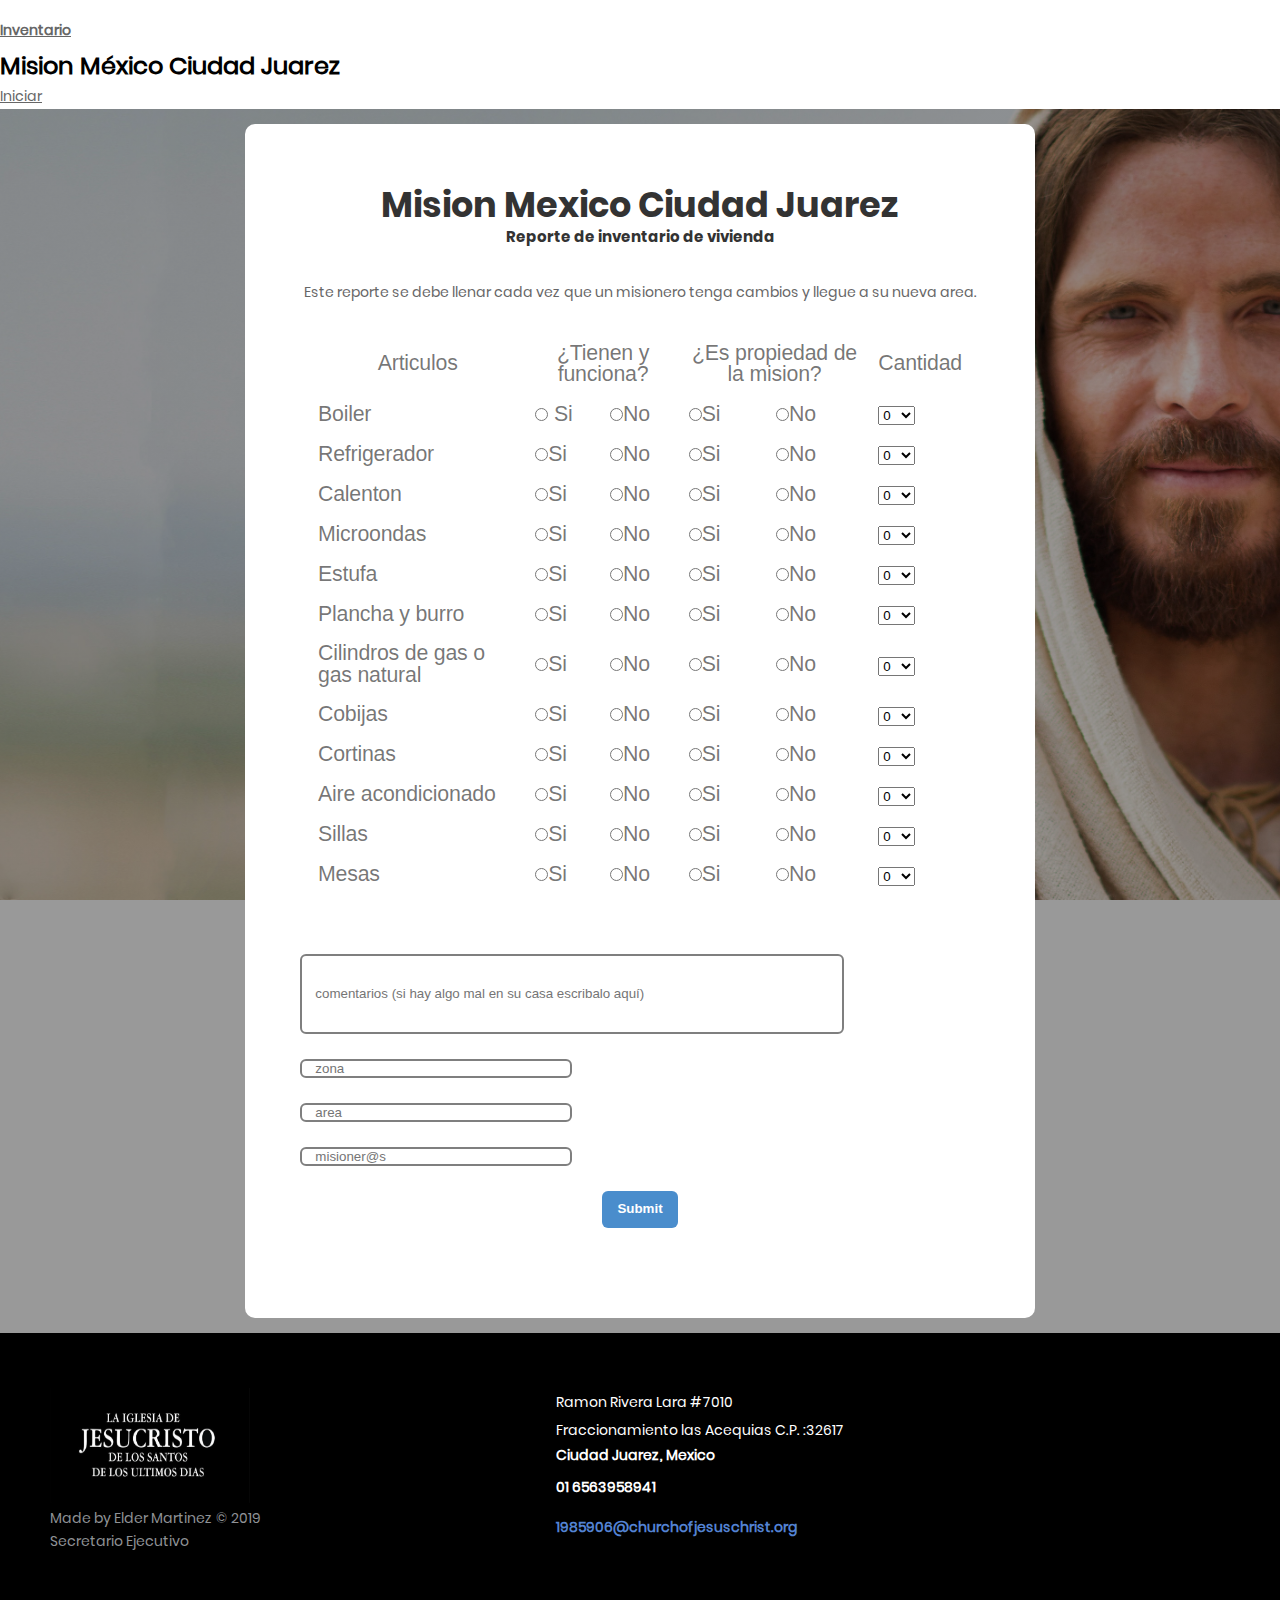
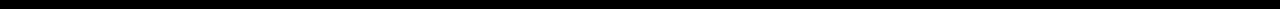
==== commit 0880b4a1: "Update index.html" ====
--- a/index.html
+++ b/index.html
@@ -10,10 +10,10 @@
 		<meta charset="utf-8" />
 		<meta name="viewport" content="width=device-width, initial-scale=1, user-scalable=no" />
 		<link rel="stylesheet" href="assets/css/main.css" />
-		<link rel="icon" type="image/png" href="images/icons/favicon.ico"/>
+		<link rel="icon" type="image/png" href="/images/icons/favicon.ico"/>
 
 <!--===============================================================================================-->
-	<link rel="stylesheet" type="text/css" href="fonts/font-awesome-4.7.0/css/font-awesome.min.css">
+	<link rel="stylesheet" type="text/css" href="font-awesome.min.css">
 
 <!--===============================================================================================-->
 	<link rel="stylesheet" type="text/css" href="css/util.css">
@@ -532,4 +532,4 @@
 			<script src="assets/js/main.js"></script>
 
 	</body>
-</html>+</html>
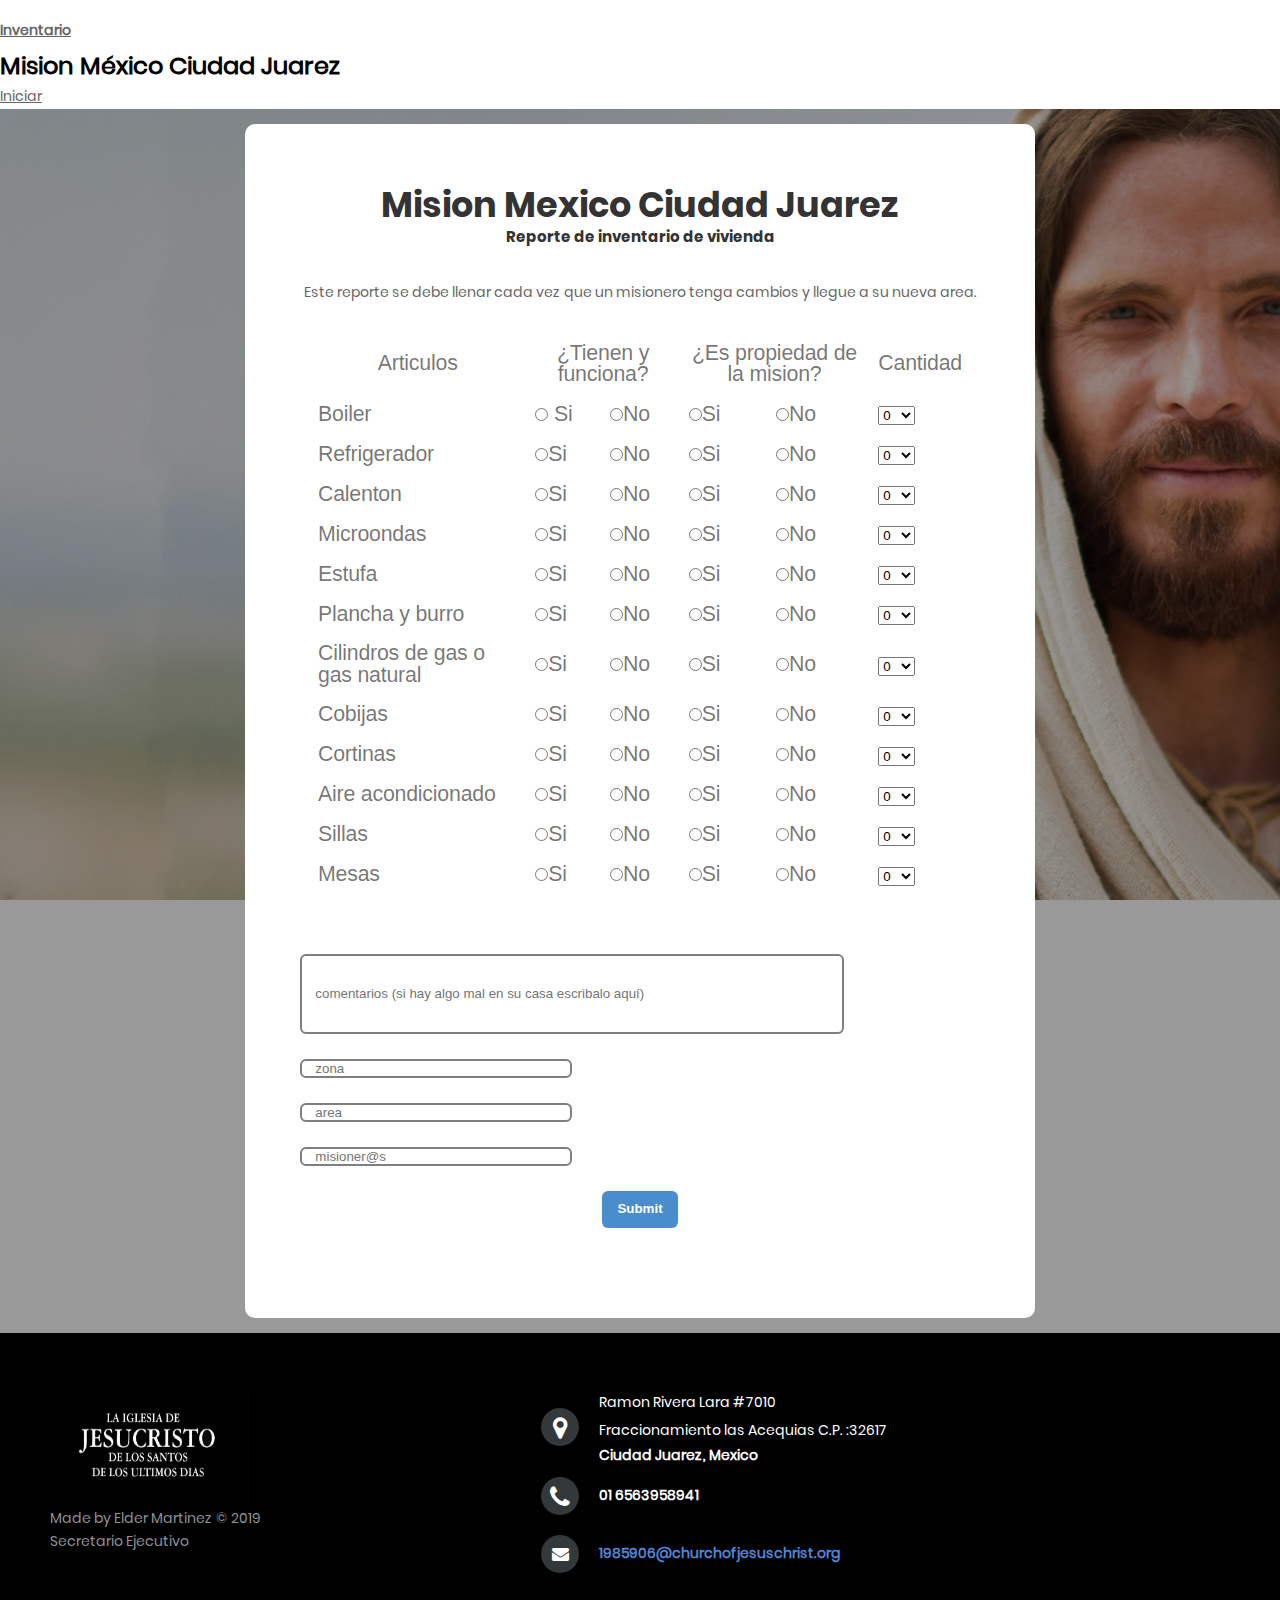
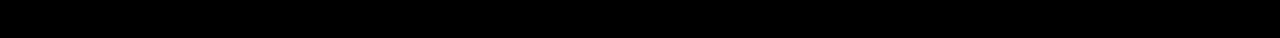
==== commit 6ee8e984: "Update index.html" ====
--- a/index.html
+++ b/index.html
@@ -10,10 +10,10 @@
 		<meta charset="utf-8" />
 		<meta name="viewport" content="width=device-width, initial-scale=1, user-scalable=no" />
 		<link rel="stylesheet" href="assets/css/main.css" />
-		<link rel="icon" type="image/png" href="/images/icons/favicon.ico"/>
+		<link rel="icon" type="image/png" href="images/icons/favicon.ico"/>
 
 <!--===============================================================================================-->
-	<link rel="stylesheet" type="text/css" href="font-awesome.min.css">
+	<link rel="stylesheet" type="text/css" href="fonts/font-awesome-4.7.0/css/font-awesome.min.css">
 
 <!--===============================================================================================-->
 	<link rel="stylesheet" type="text/css" href="css/util.css">
